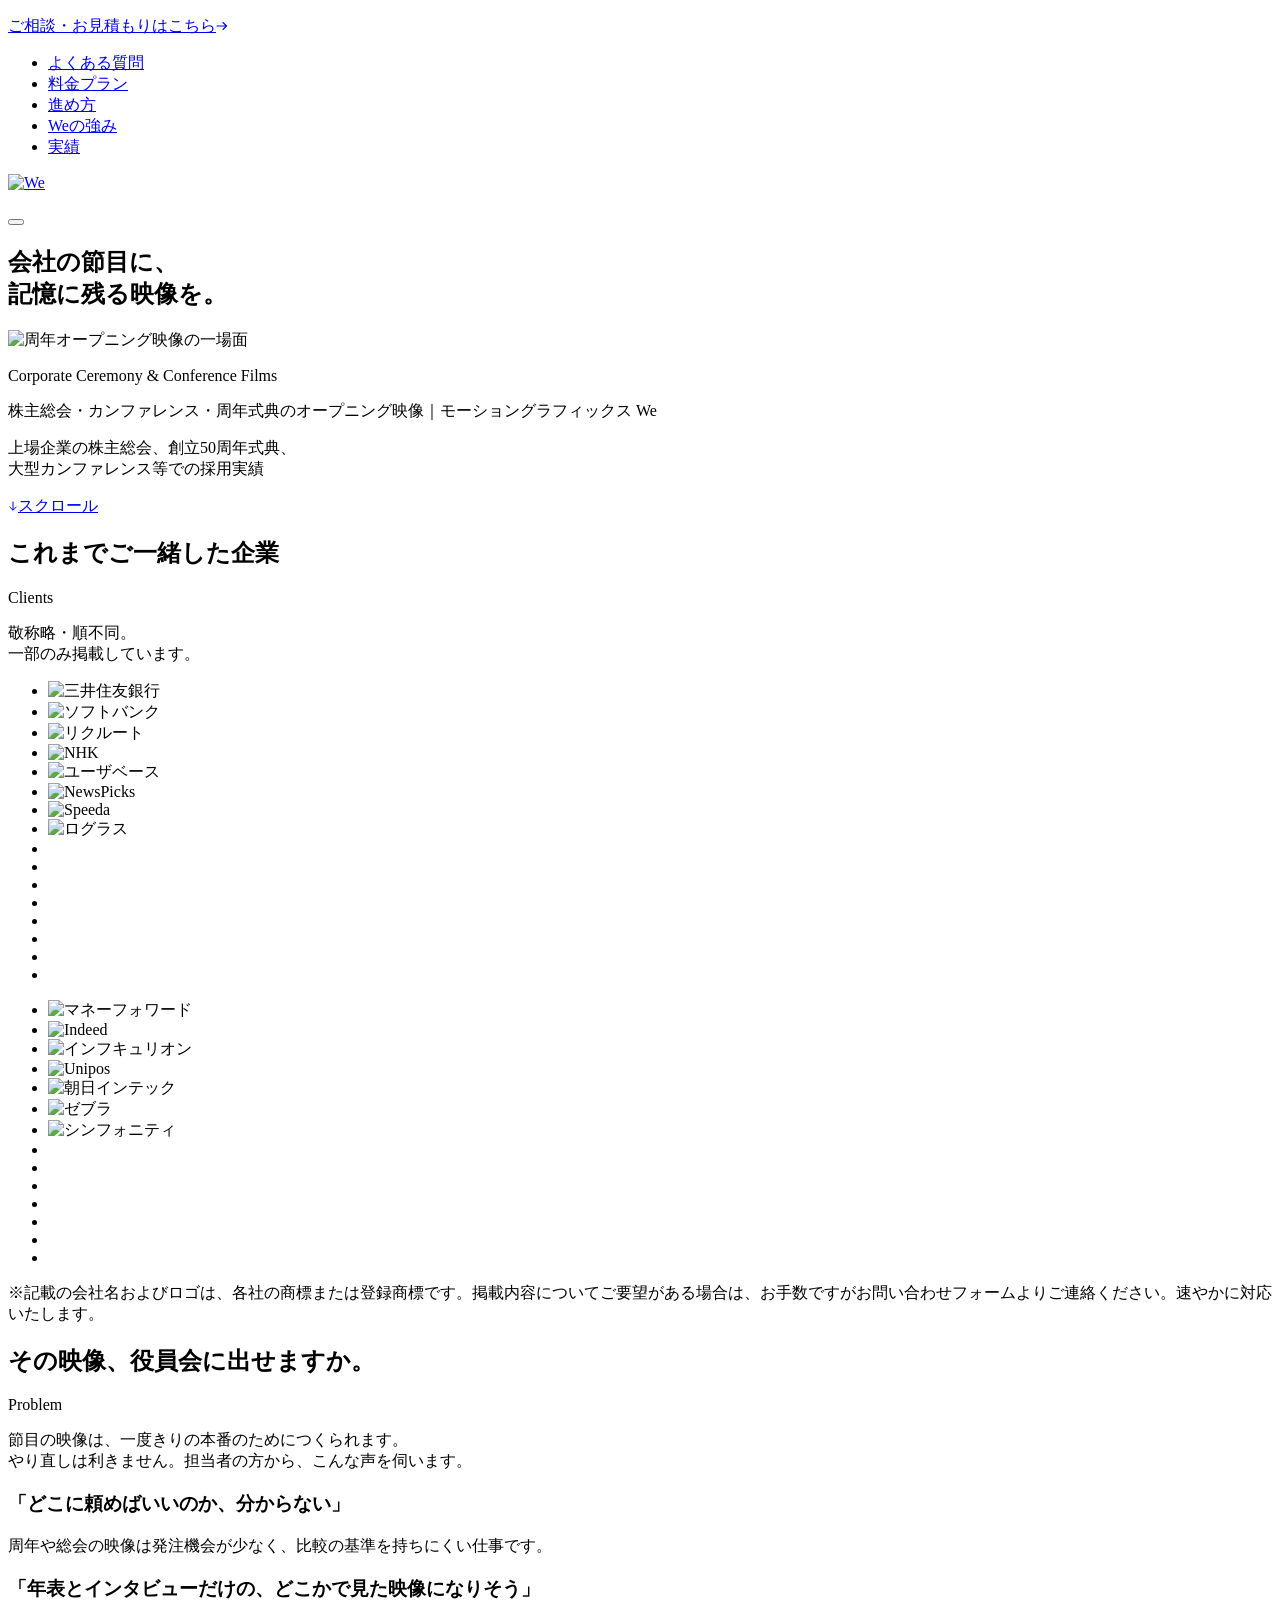
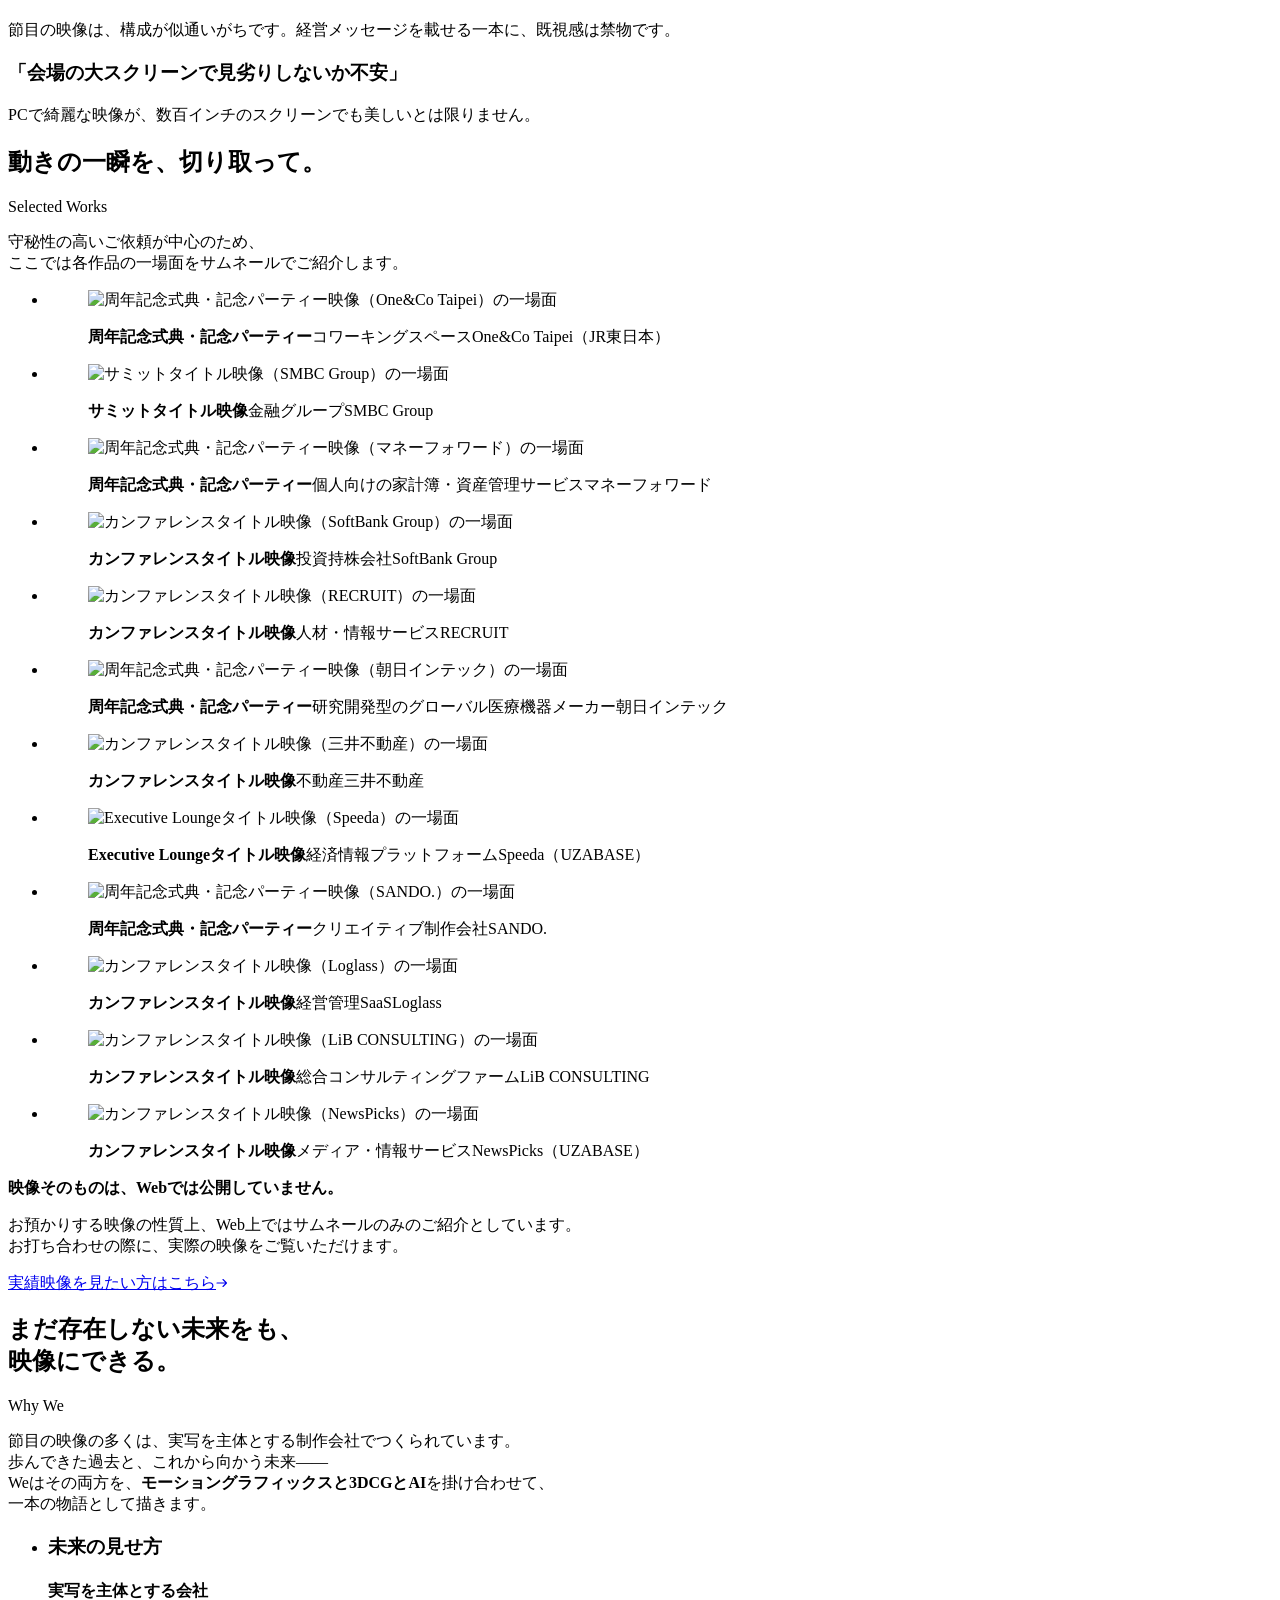
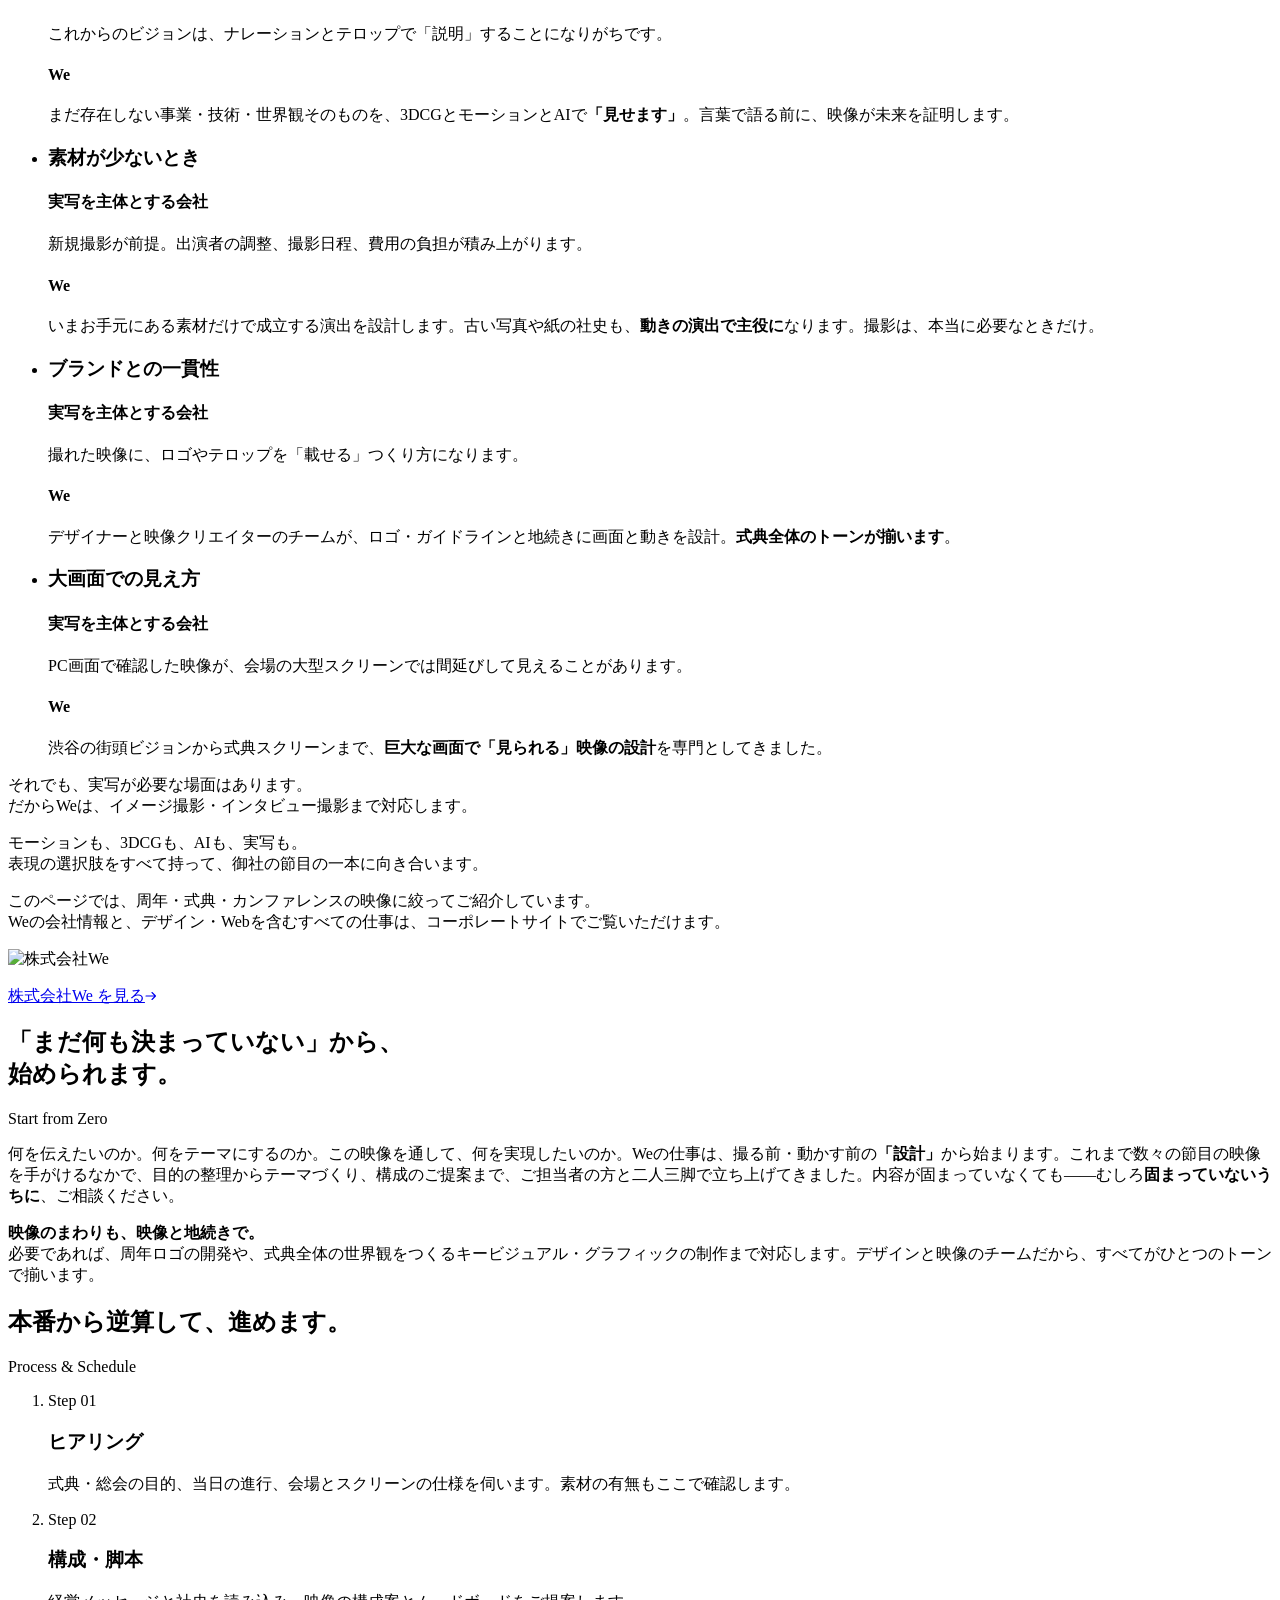
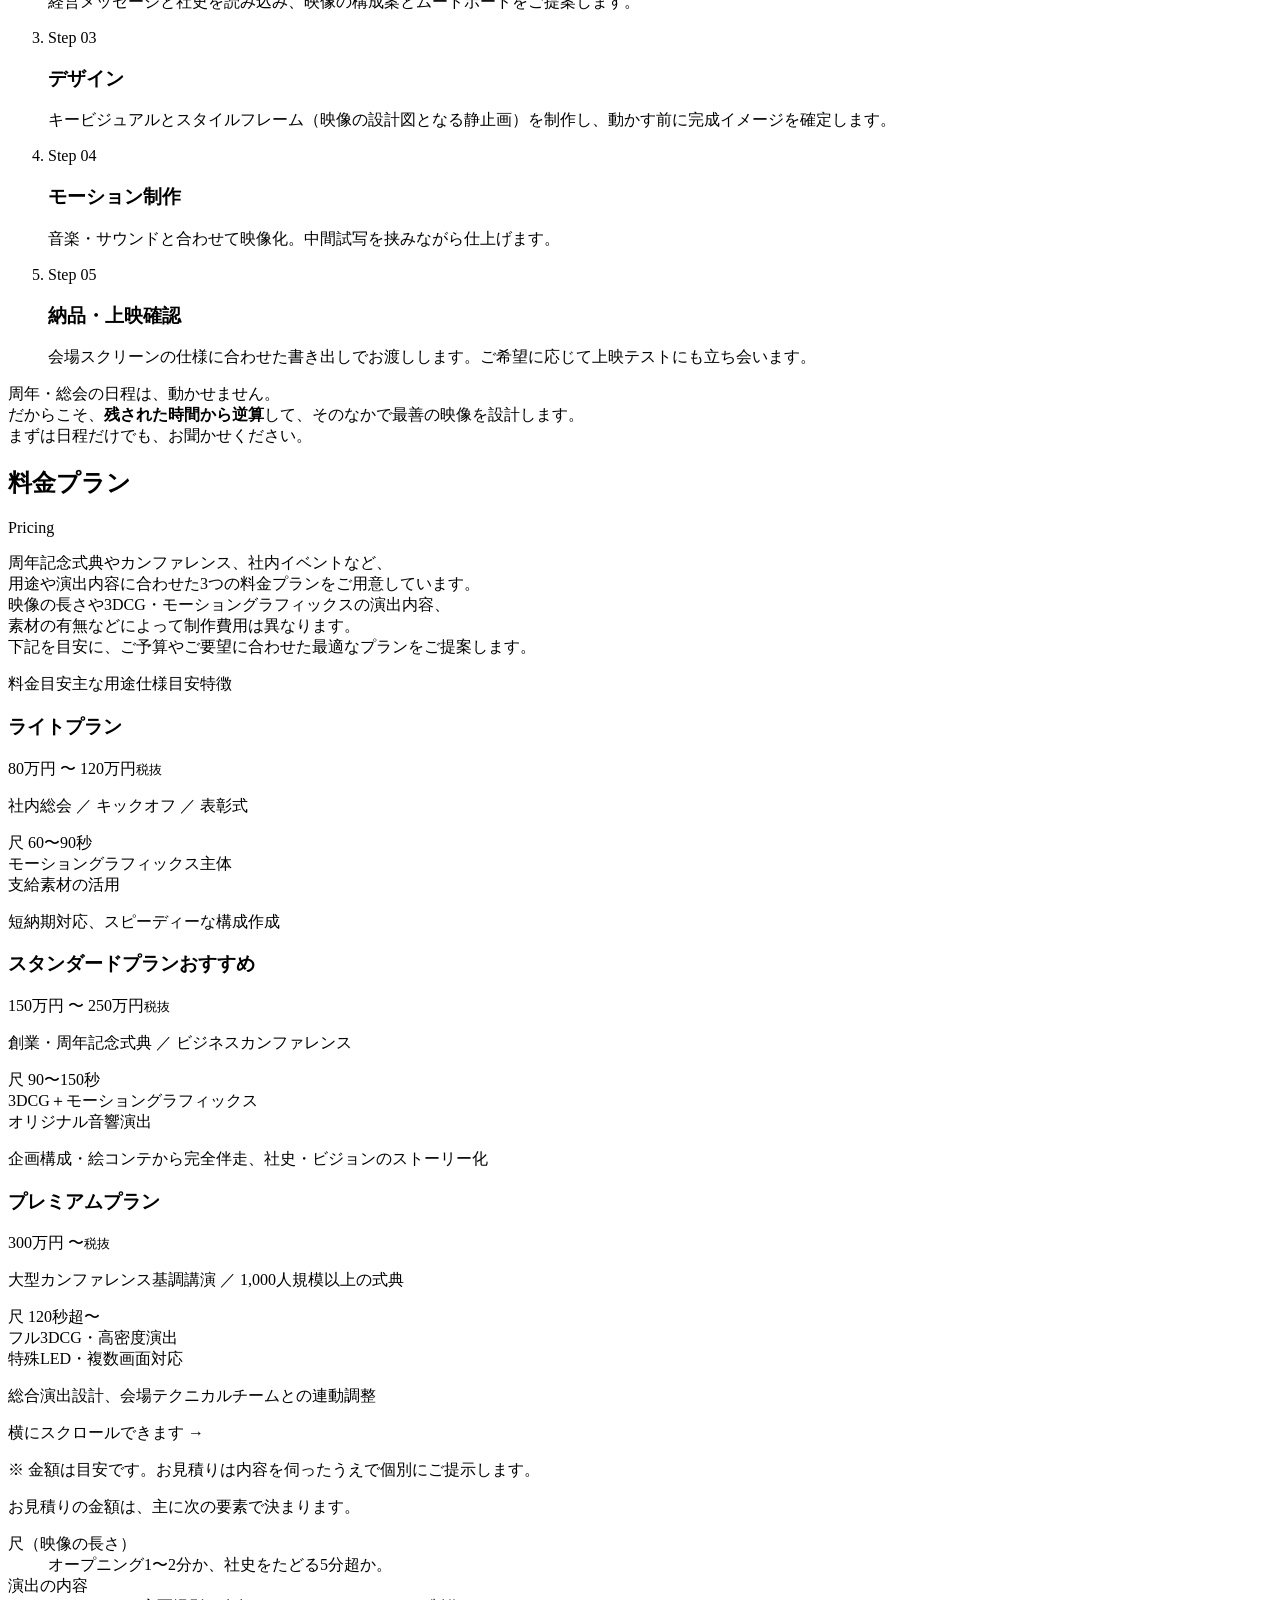
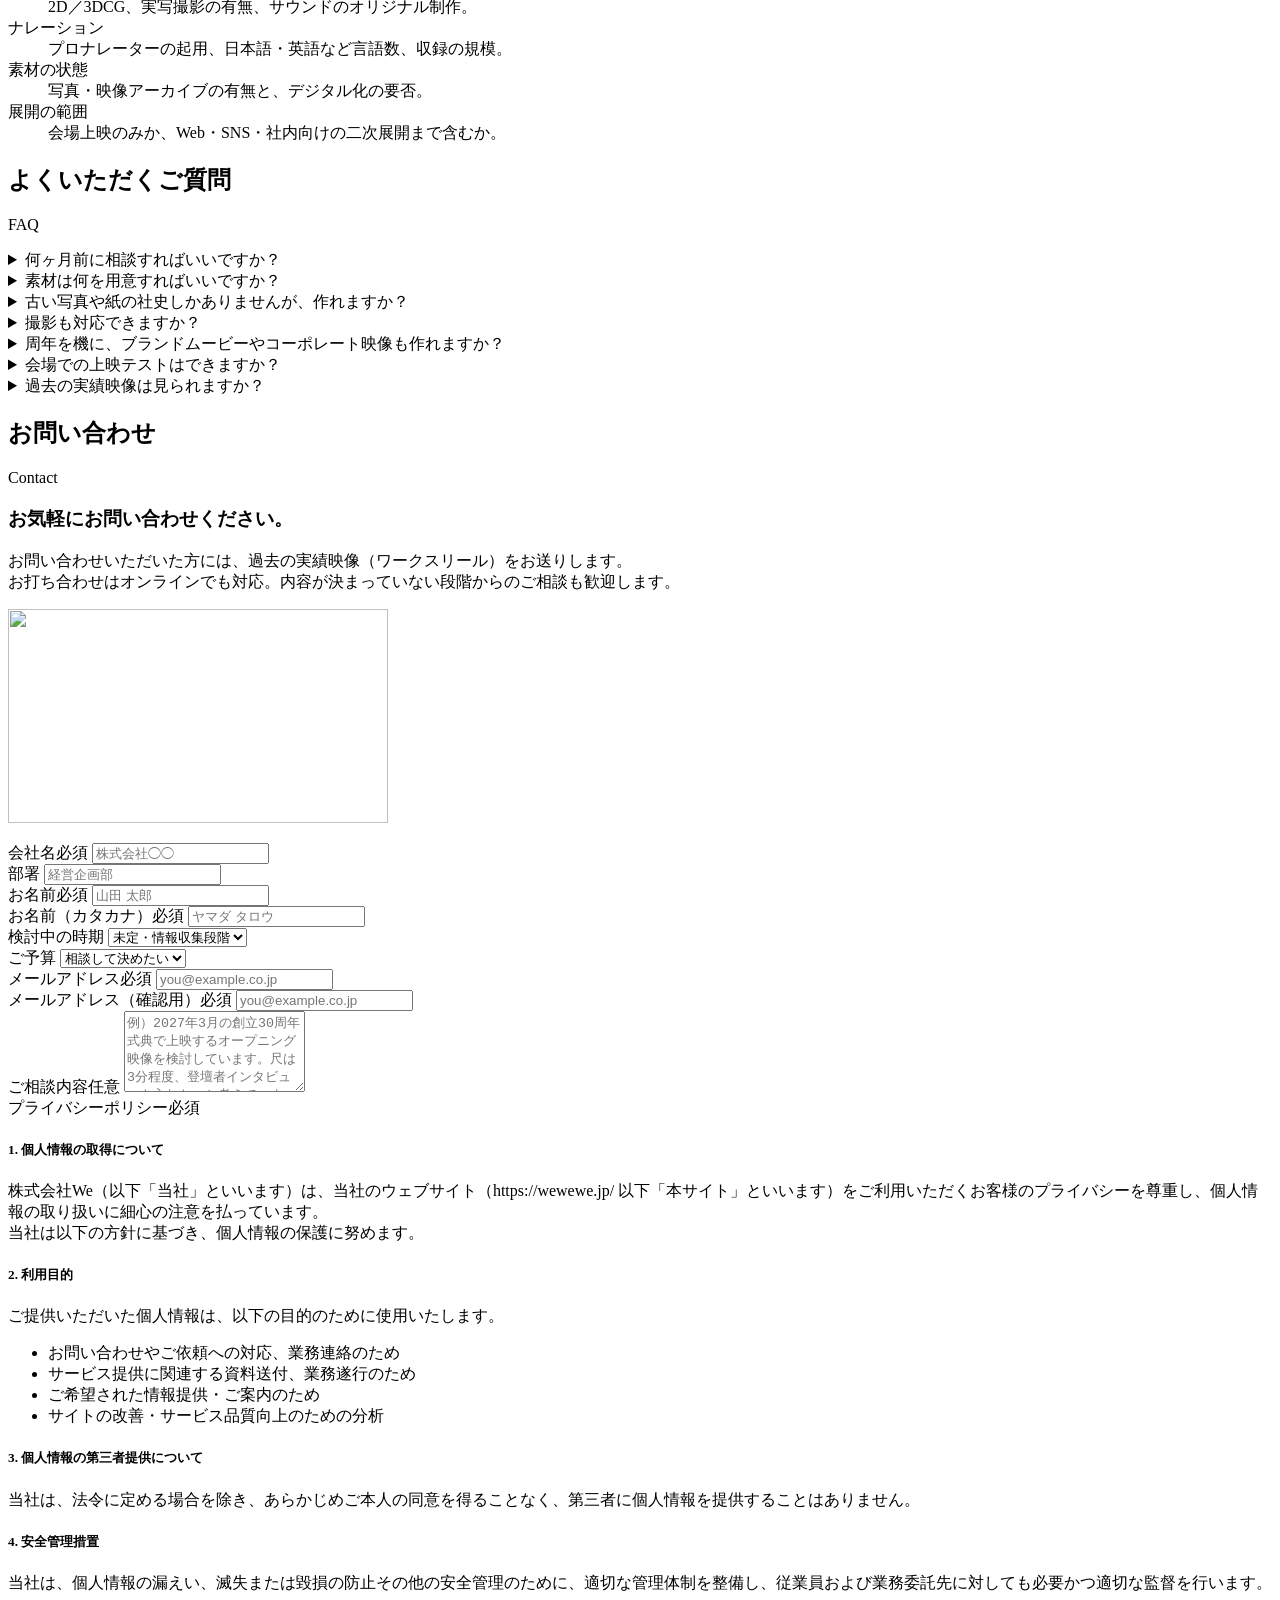
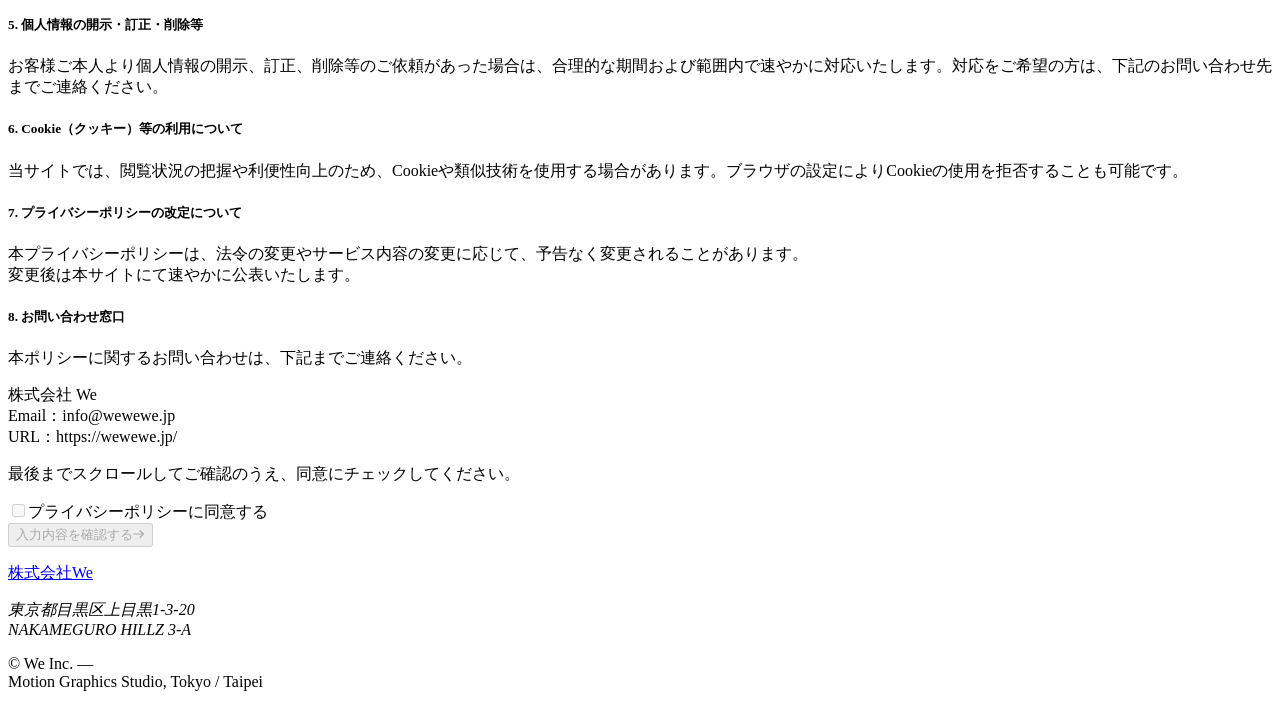
==== src/index.html @ 63437647 "フッターに会社情報（株式会社We・住所）を追加・ver=20261102a" ====
<!doctype html>
<html lang="ja">
<head>
<meta charset="UTF-8">
<meta name="viewport" content="width=device-width,initial-scale=1">
<meta name="theme-color" content="#0b0b0b">
<title>会社の節目に、記憶に残る映像を。｜株式会社We（We Inc.）</title>
<meta name="description" content="株主総会・カンファレンス・周年式典のオープニング映像。モーショングラフィックスと3DCGとAIで、御社の節目の一本をつくります。上場企業の株主総会、創立50周年式典、大型カンファレンス等での採用実績。">
<meta property="og:title" content="会社の節目に、記憶に残る映像を。｜株式会社We">
<meta property="og:description" content="株主総会・カンファレンス・周年式典のオープニング映像｜モーショングラフィックス We">
<meta property="og:image" content="https://movie.wewewe.jp/wp-content/themes/we-lp/img/ogp_we.png">
<meta property="og:image:width" content="1200">
<meta property="og:image:height" content="630">
<link rel="icon" href="img/favicon_we.svg" type="image/svg+xml">
<link rel="icon" href="img/favicon_we.png" type="image/png">
<link rel="apple-touch-icon" href="img/webclip_we.png" sizes="180x180">
<link rel="preconnect" href="https://fonts.googleapis.com">
<link rel="preconnect" href="https://fonts.gstatic.com" crossorigin>
<link href="https://fonts.googleapis.com/css2?family=Noto+Sans+JP:wght@100..900&display=swap" rel="stylesheet">
<link rel="stylesheet" href="css/style.css?ver=20261102a">
<link rel="stylesheet" href="css/hero-dark.css?ver=20260923d">
</head>
<body class="hero-dark">

<!-- 右端固定UI（wewewe.jp流：sticky右カラム） -->
<div class="fixed-wrapper">
  <div class="sticky-wrapper">
    <header class="fixed-right">
      <p class="contact-link"><a class="ic-link anime-def anime-z3px" href="#contact"><span class="text">ご相談・お見積もりはこちら</span><span class="ic-noborder"><svg width="12" height="10" viewBox="0 0 12 10" fill="none"><path d="M1 5h9M7 1.5 10.5 5 7 8.5" stroke="currentColor" stroke-width="1.1" stroke-linecap="round" stroke-linejoin="round"/></svg></span></a></p>
      <nav class="fixed-local-nav" aria-label="ページ内ナビゲーション">
        <ul class="lnav-list">
          <li><a class="labtn" href="#faq"><span>よくある質問</span></a></li>
          <li><a class="labtn" href="#pricing"><span>料金プラン</span></a></li>
          <li><a class="labtn" href="#flow"><span>進め方</span></a></li>
          <li><a class="labtn" href="#reason"><span>Weの強み</span></a></li>
          <li><a class="labtn" href="#works"><span>実績</span></a></li>
        </ul>
      </nav>
      <p class="logo-area"><a href="https://wewewe.jp" target="_blank" rel="noopener"><img class="logo-we" src="img/logo_we.svg" alt="We" width="49" height="29"></a></p>
    </header>
  </div>
  <!-- SP：ハンバーガーメニュー -->
  <button class="sp-menu-btn" type="button" aria-label="メニューを開く" aria-expanded="false" aria-controls="spMenu"><span></span><span></span></button>
  <nav class="sp-menu" id="spMenu" aria-label="メニュー" hidden>
    <ul class="sp-menu-list">
      <li><a href="#works">実績</a></li>
      <li><a href="#reason">Weの強み</a></li>
      <li><a href="#flow">進め方</a></li>
      <li><a href="#pricing">料金プラン</a></li>
      <li><a href="#faq">よくある質問</a></li>
    </ul>
    <p class="sp-menu-contact"><a class="ic-link anime-z3px" href="#contact"><span class="text">ご相談・お見積もりはこちら</span><span class="ic-noborder"><svg width="12" height="10" viewBox="0 0 12 10" fill="none"><path d="M1 5h9M7 1.5 10.5 5 7 8.5" stroke="currentColor" stroke-width="1.1" stroke-linecap="round" stroke-linejoin="round"/></svg></span></a></p>
    <p class="sp-menu-logo"><a href="https://wewewe.jp" target="_blank" rel="noopener" aria-label="株式会社We 公式サイト"><img src="img/logo_we.svg" alt="We" width="49" height="29"></a></p>
  </nav>
</div>

<main class="m-minus-100vh">

  <!-- 1. ヒーロー -->
  <section class="hero-sec" id="top">
    <div class="hero-area grid-10">
      <h1 class="text"><span>会社の節目に、</span><br><span>記憶に残る映像を。</span></h1>
      <p class="hero-image"><img src="img/works/one-and-co.webp" alt="周年オープニング映像の一場面" loading="eager"></p>
      <p class="key-phrase ff-obvia uppercase">Corporate Ceremony &amp; Conference Films</p>
      <p class="message">株主総会・カンファレンス・周年式典のオープニング映像｜モーショングラフィックス We</p>
      <p class="cred">上場企業の株主総会、創立50周年式典、<br class="sp-br">大型カンファレンス等での採用実績</p>
    </div>
    <div class="scroll-wrapper">
      <a class="scroll anime-rotate vertical-writing" href="#clients"><span class="ic"><svg width="10" height="10" viewBox="0 0 10 10" fill="none"><path d="M5 1v8M1.8 6 5 9.2 8.2 6" stroke="currentColor" stroke-width="1" stroke-linecap="round" stroke-linejoin="round"/></svg></span>スクロール</a>
    </div>
  </section>

  <!-- 波線区切り -->

  <!-- 2. 取引先 -->
  <section class="clients-sec js-rail-section" id="clients">
    <h2 class="section-title vertical-writing">これまでご一緒した企業</h2>
    <div class="grid-10">
      <p class="sec-en ff-obvia uppercase">Clients</p>
      <p class="clients-lead">敬称略・順不同。<br class="sp-br">一部のみ掲載しています。</p>
      <div class="clients-marquee">
        <div class="marquee-row">
          <ul class="marquee-track">
            <li><img src="img/logos/smbc.webp" alt="三井住友銀行" loading="lazy"></li>
            <li><img src="img/logos/softbank.webp" alt="ソフトバンク" loading="lazy"></li>
            <li><img src="img/logos/recruit.webp" alt="リクルート" loading="lazy"></li>
            <li><img src="img/logos/nhk.webp" alt="NHK" loading="lazy"></li>
            <li><img src="img/logos/uzabase.webp" alt="ユーザベース" loading="lazy"></li>
            <li><img src="img/logos/newspicks.webp" alt="NewsPicks" loading="lazy"></li>
            <li><img src="img/logos/speeda.webp" alt="Speeda" loading="lazy"></li>
            <li><img src="img/logos/loglass.webp" alt="ログラス" loading="lazy"></li>
            <li aria-hidden="true"><img src="img/logos/smbc.webp" alt="" loading="lazy"></li>
            <li aria-hidden="true"><img src="img/logos/softbank.webp" alt="" loading="lazy"></li>
            <li aria-hidden="true"><img src="img/logos/recruit.webp" alt="" loading="lazy"></li>
            <li aria-hidden="true"><img src="img/logos/nhk.webp" alt="" loading="lazy"></li>
            <li aria-hidden="true"><img src="img/logos/uzabase.webp" alt="" loading="lazy"></li>
            <li aria-hidden="true"><img src="img/logos/newspicks.webp" alt="" loading="lazy"></li>
            <li aria-hidden="true"><img src="img/logos/speeda.webp" alt="" loading="lazy"></li>
            <li aria-hidden="true"><img src="img/logos/loglass.webp" alt="" loading="lazy"></li>
          </ul>
        </div>
        <div class="marquee-row">
          <ul class="marquee-track is-reverse">
            <li><img src="img/logos/moneyforward.webp" alt="マネーフォワード" loading="lazy"></li>
            <li><img src="img/logos/indeed.webp" alt="Indeed" loading="lazy"></li>
            <li><img src="img/logos/infcurion.webp" alt="インフキュリオン" loading="lazy"></li>
            <li><img src="img/logos/unipos.webp" alt="Unipos" loading="lazy"></li>
            <li><img src="img/logos/asahi-intecc.webp" alt="朝日インテック" loading="lazy"></li>
            <li><img src="img/logos/zebra.webp" alt="ゼブラ" loading="lazy"></li>
            <li><img src="img/logos/symphonity.webp" alt="シンフォニティ" loading="lazy"></li>
            <li aria-hidden="true"><img src="img/logos/moneyforward.webp" alt="" loading="lazy"></li>
            <li aria-hidden="true"><img src="img/logos/indeed.webp" alt="" loading="lazy"></li>
            <li aria-hidden="true"><img src="img/logos/infcurion.webp" alt="" loading="lazy"></li>
            <li aria-hidden="true"><img src="img/logos/unipos.webp" alt="" loading="lazy"></li>
            <li aria-hidden="true"><img src="img/logos/asahi-intecc.webp" alt="" loading="lazy"></li>
            <li aria-hidden="true"><img src="img/logos/zebra.webp" alt="" loading="lazy"></li>
            <li aria-hidden="true"><img src="img/logos/symphonity.webp" alt="" loading="lazy"></li>
          </ul>
        </div>
      </div>
      <p class="clients-note">※記載の会社名およびロゴは、各社の商標または登録商標です。掲載内容についてご要望がある場合は、お手数ですがお問い合わせフォームよりご連絡ください。速やかに対応いたします。</p>
    </div>
  </section>

  <!-- 3. 課題共感 -->
  <section class="problem-sec js-rail-section" id="problem">
    <h2 class="section-title vertical-writing">その映像、役員会に出せますか<span class="bar">。</span></h2>
    <div class="grid-10">
      <p class="sec-en ff-obvia uppercase">Problem</p>
      <p class="problem-lead">節目の映像は、一度きりの本番のためにつくられます。<br class="pc-br">やり直しは利きません。担当者の方から、こんな声を伺います。</p>
      <div class="problem-list">
        <div class="item js-active"><div>
          <h3><b class="b1">「どこに頼めばいいのか、分からない」</b></h3>
          <p>周年や総会の映像は発注機会が少なく、比較の基準を持ちにくい仕事です。</p>
        </div></div>
        <div class="item js-active"><div>
          <h3><b class="b2">「年表とインタビューだけの、どこかで見た映像になりそう」</b></h3>
          <p>節目の映像は、構成が似通いがちです。経営メッセージを載せる一本に、既視感は禁物です。</p>
        </div></div>
        <div class="item js-active"><div>
          <h3><b class="b3">「会場の大スクリーンで見劣りしないか不安」</b></h3>
          <p>PCで綺麗な映像が、数百インチのスクリーンでも美しいとは限りません。</p>
        </div></div>
      </div>
    </div>
  </section>

  <!-- 4. 実績 -->
  <section class="works-sec js-rail-section" id="works">
    <h2 class="section-title vertical-writing">動きの一瞬を、切り取って<span class="bar">。</span></h2>
    <div class="grid-10">
      <p class="sec-en ff-obvia uppercase">Selected Works</p>
      <p class="works-lead">守秘性の高いご依頼が中心のため、<br class="pc-br">ここでは各作品の一場面をサムネールでご紹介します。</p>
      <div class="works-carousel js-active"><ul class="works-track">
        <li><figure>
          <p class="visual"><img src="img/works/one-and-co-2nd.webp" alt="周年記念式典・記念パーティー映像（One&Co Taipei）の一場面" loading="lazy"></p>
          <figcaption><b>周年記念式典・記念パーティー</b><span class="works-type"><span class="heading-type">コワーキングスペース</span>One&amp;Co Taipei（JR東日本）</span></figcaption>
        </figure></li>
        <li><figure>
          <p class="visual"><img src="img/works/smbc.webp" alt="サミットタイトル映像（SMBC Group）の一場面" loading="lazy"></p>
          <figcaption><b>サミットタイトル映像</b><span class="works-type"><span class="heading-type">金融グループ</span>SMBC Group</span></figcaption>
        </figure></li>
        <li><figure>
          <p class="visual"><img src="img/works/moneyforward.webp" alt="周年記念式典・記念パーティー映像（マネーフォワード）の一場面" loading="lazy"></p>
          <figcaption><b>周年記念式典・記念パーティー</b><span class="works-type"><span class="heading-type">個人向けの家計簿・資産管理サービス</span>マネーフォワード</span></figcaption>
        </figure></li>
        <li><figure>
          <p class="visual"><img src="img/works/softbank.webp" alt="カンファレンスタイトル映像（SoftBank Group）の一場面" loading="lazy"></p>
          <figcaption><b>カンファレンスタイトル映像</b><span class="works-type"><span class="heading-type">投資持株会社</span>SoftBank Group</span></figcaption>
        </figure></li>
        <li><figure>
          <p class="visual"><img src="img/works/recruit.webp" alt="カンファレンスタイトル映像（RECRUIT）の一場面" loading="lazy"></p>
          <figcaption><b>カンファレンスタイトル映像</b><span class="works-type"><span class="heading-type">人材・情報サービス</span>RECRUIT</span></figcaption>
        </figure></li>
        <li><figure>
          <p class="visual"><img src="img/works/asahi-intecc.webp" alt="周年記念式典・記念パーティー映像（朝日インテック）の一場面" loading="lazy"></p>
          <figcaption><b>周年記念式典・記念パーティー</b><span class="works-type"><span class="heading-type">研究開発型のグローバル医療機器メーカー</span>朝日インテック</span></figcaption>
        </figure></li>
        <li><figure>
          <p class="visual"><img src="img/works/mitsui-fudosan.webp" alt="カンファレンスタイトル映像（三井不動産）の一場面" loading="lazy"></p>
          <figcaption><b>カンファレンスタイトル映像</b><span class="works-type"><span class="heading-type">不動産</span>三井不動産</span></figcaption>
        </figure></li>
        <li><figure>
          <p class="visual"><img src="img/works/speeda.webp" alt="Executive Loungeタイトル映像（Speeda）の一場面" loading="lazy"></p>
          <figcaption><b>Executive Loungeタイトル映像</b><span class="works-type"><span class="heading-type">経済情報プラットフォーム</span>Speeda（UZABASE）</span></figcaption>
        </figure></li>
        <li><figure>
          <p class="visual"><img src="img/works/sando.webp" alt="周年記念式典・記念パーティー映像（SANDO.）の一場面" loading="lazy"></p>
          <figcaption><b>周年記念式典・記念パーティー</b><span class="works-type"><span class="heading-type">クリエイティブ制作会社</span>SANDO.</span></figcaption>
        </figure></li>
        <li><figure>
          <p class="visual"><img src="img/works/loglass.webp" alt="カンファレンスタイトル映像（Loglass）の一場面" loading="lazy"></p>
          <figcaption><b>カンファレンスタイトル映像</b><span class="works-type"><span class="heading-type">経営管理SaaS</span>Loglass</span></figcaption>
        </figure></li>
        <li><figure>
          <p class="visual"><img src="img/works/lib-consulting.webp" alt="カンファレンスタイトル映像（LiB CONSULTING）の一場面" loading="lazy"></p>
          <figcaption><b>カンファレンスタイトル映像</b><span class="works-type"><span class="heading-type">総合コンサルティングファーム</span>LiB CONSULTING</span></figcaption>
        </figure></li>
        <li><figure>
          <p class="visual"><img src="img/works/newspicks.webp" alt="カンファレンスタイトル映像（NewsPicks）の一場面" loading="lazy"></p>
          <figcaption><b>カンファレンスタイトル映像</b><span class="works-type"><span class="heading-type">メディア・情報サービス</span>NewsPicks（UZABASE）</span></figcaption>
        </figure></li>
      </ul></div>
      <div class="nda js-active">
        <p><b class="b4">映像そのものは、Webでは公開していません。</b></p>
        <p>お預かりする映像の性質上、Web上ではサムネールのみのご紹介としています。<br>お打ち合わせの際に、実際の映像をご覧いただけます。</p>
        <p class="more"><a class="ic-link anime-def anime-z3px" href="#contact"><span class="text">実績映像を見たい方はこちら</span><span class="ic-noborder"><svg width="12" height="10" viewBox="0 0 12 10" fill="none"><path d="M1 5h9M7 1.5 10.5 5 7 8.5" stroke="currentColor" stroke-width="1.1" stroke-linecap="round" stroke-linejoin="round"/></svg></span></a></p>
      </div>
    </div>
  </section>


  <!-- 波線区切り -->

  <!-- 5. WHY WE -->
  <section class="reason-sec js-rail-section" id="reason">
    <h2 class="section-title vertical-writing">まだ存在しない未来をも、<br class="sp-br">映像にできる<span class="bar">。</span></h2>
    <div class="grid-10">
      <p class="sec-en ff-obvia uppercase">Why We</p>
      <p class="reason-lead">節目の映像の多くは、実写を主体とする制作会社でつくられています。<br class="pc-br">歩んできた過去と、これから向かう未来——<br>Weはその両方を、<b class="b1">モーショングラフィックスと3DCGとAI</b>を掛け合わせて、<br class="pc-br">一本の物語として描きます。</p>
      <ul class="reason-list">
        <li class="reason-item js-active">
          <h3>未来の見せ方</h3>
          <div class="compare">
            <div class="them"><h4>実写を主体とする会社</h4><p>これからのビジョンは、ナレーションとテロップで「説明」することになりがちです。</p></div>
            <div class="we"><h4><span class="we-dot"></span>We</h4><p>まだ存在しない事業・技術・世界観そのものを、3DCGとモーションとAIで<b class="b2">「見せます」</b>。言葉で語る前に、映像が未来を証明します。</p></div>
          </div>
        </li>
        <li class="reason-item js-active">
          <h3>素材が少ないとき</h3>
          <div class="compare">
            <div class="them"><h4>実写を主体とする会社</h4><p>新規撮影が前提。出演者の調整、撮影日程、費用の負担が積み上がります。</p></div>
            <div class="we"><h4><span class="we-dot"></span>We</h4><p>いまお手元にある素材だけで成立する演出を設計します。古い写真や紙の社史も、<b class="b3">動きの演出で主役に</b>なります。撮影は、本当に必要なときだけ。</p></div>
          </div>
        </li>
        <li class="reason-item js-active">
          <h3>ブランドとの一貫性</h3>
          <div class="compare">
            <div class="them"><h4>実写を主体とする会社</h4><p>撮れた映像に、ロゴやテロップを「載せる」つくり方になります。</p></div>
            <div class="we"><h4><span class="we-dot"></span>We</h4><p>デザイナーと映像クリエイターのチームが、ロゴ・ガイドラインと地続きに画面と動きを設計。<b class="b4">式典全体のトーンが揃います</b>。</p></div>
          </div>
        </li>
        <li class="reason-item js-active">
          <h3>大画面での見え方</h3>
          <div class="compare">
            <div class="them"><h4>実写を主体とする会社</h4><p>PC画面で確認した映像が、会場の大型スクリーンでは間延びして見えることがあります。</p></div>
            <div class="we"><h4><span class="we-dot"></span>We</h4><p>渋谷の街頭ビジョンから式典スクリーンまで、<b class="b1">巨大な画面で「見られる」映像の設計</b>を専門としてきました。</p></div>
          </div>
        </li>
      </ul>
      <div class="reason-note js-active">
        <p>それでも、実写が必要な場面はあります。<br class="pc-br">だからWeは、イメージ撮影・インタビュー撮影まで対応します。</p>
        <p class="strong">モーションも、3DCGも、AIも、実写も。<br class="pc-br">表現の選択肢をすべて持って、御社の節目の一本に向き合います。</p>
      </div>
      <!-- メインサイトへの導線（MTG 2026-10-15：Weの強みの下に「普通のボタン＋一言」） -->
      <div class="corp-link js-active">
        <p class="corp-link-text">このページでは、周年・式典・カンファレンスの映像に絞ってご紹介しています。<br class="pc-br">Weの会社情報と、デザイン・Webを含むすべての仕事は、コーポレートサイトでご覧いただけます。</p>
        <p class="corp-link-logo"><img src="img/logo_we.svg" alt="株式会社We" width="49" height="29" loading="lazy"></p>
        <a class="ic-link anime-z3px corp-link-btn" href="https://wewewe.jp/" target="_blank" rel="noopener"><span class="text">株式会社We を見る</span><span class="ic-noborder"><svg width="12" height="10" viewBox="0 0 12 10" fill="none"><path d="M1 5h9M7 1.5 10.5 5 7 8.5" stroke="currentColor" stroke-width="1.1" stroke-linecap="round" stroke-linejoin="round"/></svg></span></a>
      </div>
    </div>
  </section>

  <!-- 6. START FROM ZERO -->
  <section class="zero-sec js-rail-section" id="zero">
    <h2 class="section-title vertical-writing">「まだ何も決まっていない」から、<br class="sp-br">始められます<span class="bar">。</span></h2>
    <div class="grid-10">
      <p class="sec-en ff-obvia uppercase">Start from Zero</p>
      <div class="zero-content js-active">
        <p>何を伝えたいのか。何をテーマにするのか。この映像を通して、何を実現したいのか。Weの仕事は、撮る前・動かす前の<b class="b2">「設計」</b>から始まります。これまで数々の節目の映像を手がけるなかで、目的の整理からテーマづくり、構成のご提案まで、ご担当者の方と二人三脚で立ち上げてきました。内容が固まっていなくても——むしろ<b class="b3">固まっていないうちに</b>、ご相談ください。</p>
        <p><b class="b4">映像のまわりも、映像と地続きで。</b><br>必要であれば、<span class="wavy">周年ロゴの開発や、式典全体の世界観をつくるキービジュアル・グラフィックの制作</span>まで対応します。デザインと映像のチームだから、すべてがひとつのトーンで揃います。</p>
      </div>
    </div>
  </section>

  <!-- 7. PROCESS -->
  <section class="flow-sec js-rail-section" id="flow">
    <h2 class="section-title vertical-writing">本番から逆算して、進めます<span class="bar">。</span></h2>
    <div class="grid-10">
      <p class="sec-en ff-obvia uppercase">Process &amp; Schedule</p>
      <ol class="flow-list">
        <li class="js-active"><div>
          <p class="step ff-obvia uppercase">Step 01</p>
          <h3>ヒアリング</h3>
          <p>式典・総会の目的、当日の進行、会場とスクリーンの仕様を伺います。素材の有無もここで確認します。</p>
        </div></li>
        <li class="js-active"><div>
          <p class="step ff-obvia uppercase">Step 02</p>
          <h3>構成・脚本</h3>
          <p>経営メッセージと社史を読み込み、映像の構成案とムードボードをご提案します。</p>
        </div></li>
        <li class="js-active"><div>
          <p class="step ff-obvia uppercase">Step 03</p>
          <h3>デザイン</h3>
          <p>キービジュアルとスタイルフレーム（映像の設計図となる静止画）を制作し、動かす前に完成イメージを確定します。</p>
        </div></li>
        <li class="js-active"><div>
          <p class="step ff-obvia uppercase">Step 04</p>
          <h3>モーション制作</h3>
          <p>音楽・サウンドと合わせて映像化。中間試写を挟みながら仕上げます。</p>
        </div></li>
        <li class="js-active"><div>
          <p class="step ff-obvia uppercase">Step 05</p>
          <h3>納品・上映確認</h3>
          <p>会場スクリーンの仕様に合わせた書き出しでお渡しします。ご希望に応じて上映テストにも立ち会います。</p>
        </div></li>
      </ol>
      <div class="flow-note js-active">
        <p>周年・総会の日程は、動かせません。<br class="pc-br">だからこそ、<b class="b1">残された時間から逆算</b>して、そのなかで最善の映像を設計します。<br class="pc-br">まずは日程だけでも、お聞かせください。</p>
      </div>
    </div>
  </section>

  <!-- 8. PRICING（MTG 2026-10-15 合意②：3プランの料金目安を縦型比較表で掲載・原稿 2026-10-29） -->
  <section class="pricing-sec js-rail-section" id="pricing">
    <h2 class="section-title vertical-writing">料金プラン</h2>
    <div class="grid-10">
      <p class="sec-en ff-obvia uppercase">Pricing</p>
      <p class="pricing-lead">周年記念式典やカンファレンス、社内イベントなど、<br class="pc-br">用途や演出内容に合わせた3つの料金プランをご用意しています。<br class="pc-br">映像の長さや3DCG・モーショングラフィックスの演出内容、<br class="pc-br">素材の有無などによって制作費用は異なります。<br class="pc-br">下記を目安に、ご予算やご要望に合わせた最適なプランをご提案します。</p>

      <div class="plan-table-wrap">
      <div class="plan-table">
        <div class="plan-head" aria-hidden="true">
          <span></span><span>料金目安</span><span>主な用途</span><span>仕様目安</span><span>特徴</span>
        </div>
        <div class="plan-card">
          <h3 class="plan-name">ライトプラン</h3>
          <div class="plan-cell" data-label="料金目安"><p class="plan-price">80万円 〜 120万円<small>税抜</small></p></div>
          <div class="plan-cell" data-label="主な用途"><p>社内総会 ／ キックオフ ／ 表彰式</p></div>
          <div class="plan-cell" data-label="仕様目安"><p>尺 60〜90秒<br>モーショングラフィックス主体<br>支給素材の活用</p></div>
          <div class="plan-cell" data-label="特徴"><p>短納期対応、スピーディーな構成作成</p></div>
        </div>
        <div class="plan-card is-recommended">
          <h3 class="plan-name">スタンダードプラン<span class="badge">おすすめ</span></h3>
          <div class="plan-cell" data-label="料金目安"><p class="plan-price">150万円 〜 250万円<small>税抜</small></p></div>
          <div class="plan-cell" data-label="主な用途"><p>創業・周年記念式典 ／ ビジネスカンファレンス</p></div>
          <div class="plan-cell" data-label="仕様目安"><p>尺 90〜150秒<br>3DCG＋モーショングラフィックス<br>オリジナル音響演出</p></div>
          <div class="plan-cell" data-label="特徴"><p>企画構成・絵コンテから完全伴走、社史・ビジョンのストーリー化</p></div>
        </div>
        <div class="plan-card">
          <h3 class="plan-name">プレミアムプラン</h3>
          <div class="plan-cell" data-label="料金目安"><p class="plan-price">300万円 〜<small>税抜</small></p></div>
          <div class="plan-cell" data-label="主な用途"><p>大型カンファレンス基調講演 ／ 1,000人規模以上の式典</p></div>
          <div class="plan-cell" data-label="仕様目安"><p>尺 120秒超〜<br>フル3DCG・高密度演出<br>特殊LED・複数画面対応</p></div>
          <div class="plan-cell" data-label="特徴"><p>総合演出設計、会場テクニカルチームとの連動調整</p></div>
        </div>
      </div>
      </div>
      <p class="plan-scroll-hint" aria-hidden="true">横にスクロールできます →</p>
      <p class="plan-note">※ 金額は目安です。お見積りは内容を伺ったうえで個別にご提示します。</p>

      <p class="pricing-sub">お見積りの金額は、主に次の要素で決まります。</p>
      <dl class="pricing-list">
        <div class="pricing-item"><dt>尺（映像の長さ）</dt><dd>オープニング1〜2分か、社史をたどる5分超か。</dd></div>
        <div class="pricing-item"><dt>演出の内容</dt><dd>2D／3DCG、実写撮影の有無、サウンドのオリジナル制作。</dd></div>
        <div class="pricing-item"><dt>ナレーション</dt><dd>プロナレーターの起用、日本語・英語など言語数、収録の規模。</dd></div>
        <div class="pricing-item"><dt>素材の状態</dt><dd>写真・映像アーカイブの有無と、デジタル化の要否。</dd></div>
        <div class="pricing-item"><dt>展開の範囲</dt><dd>会場上映のみか、Web・SNS・社内向けの二次展開まで含むか。</dd></div>
      </dl>
    </div>
  </section>

  <!-- 9. FAQ -->
  <section class="faq-sec js-rail-section" id="faq">
    <h2 class="section-title vertical-writing">よくいただくご質問</h2>
    <div class="grid-10">
      <p class="sec-en ff-obvia uppercase">FAQ</p>
      <div class="faq-list">
        <details><summary><span>何ヶ月前に相談すればいいですか？</span><span class="mark" aria-hidden="true"></span></summary><p>ご相談が早いほど、演出の選択肢は広がります。一方で、短い納期のご依頼にも、残された時間から逆算した最善の構成をご提案してきました。時期を問わず、まずは日程をお聞かせください。</p></details>
        <details><summary><span>素材は何を用意すればいいですか？</span><span class="mark" aria-hidden="true"></span></summary><p>ロゴデータ、社史・沿革資料、過去の写真や映像があれば理想的です。ただし必須ではありません。素材が少ない場合は、モーショングラフィックス主体の構成をご提案します。</p></details>
        <details><summary><span>古い写真や紙の社史しかありませんが、作れますか？</span><span class="mark" aria-hidden="true"></span></summary><p>作れます。紙資料のスキャン・レタッチから対応可能です。新たな撮影を行わなくても、いまある素材にモーショングラフィックスと3DCGの演出を掛け合わせることで、魅力的な映像に仕上げられます。</p></details>
        <details><summary><span>撮影も対応できますか？</span><span class="mark" aria-hidden="true"></span></summary><p>対応できます。映像の主軸はモーショングラフィックスと3DCGですが、構成上必要な場合はイメージ撮影やインタビュー撮影を組み合わせてお創りします。</p></details>
        <details><summary><span>周年を機に、ブランドムービーやコーポレート映像も作れますか？</span><span class="mark" aria-hidden="true"></span></summary><p>作れます。周年映像のために整理した物語や素材は、そのままブランドムービーの土台になります。式典後のWeb掲載、採用活動、営業用への展開まで、一貫してお手伝いできます。</p></details>
        <details><summary><span>会場での上映テストはできますか？</span><span class="mark" aria-hidden="true"></span></summary><p>可能です。会場のスクリーン仕様に合わせた書き出しと、ご希望に応じて当日または前日の上映確認への立ち会いを承ります。</p></details>
        <details><summary><span>過去の実績映像は見られますか？</span><span class="mark" aria-hidden="true"></span></summary><p>ご覧いただけます。お問い合わせいただいた方には実績映像（ワークスリール）をお送りするほか、お打ち合わせの際に個別の事例もご紹介します。守秘性の高い案件が中心のため、Web上では静止画のみのご紹介としています。</p></details>
      </div>
    </div>
  </section>

  <!-- 波線区切り -->

  <!-- 10. CONTACT -->
  <section class="contact-sec js-rail-section" id="contact">
    <h2 class="section-title vertical-writing">お問い合わせ</h2>
    <div class="container">
      <div class="grid-10">
        <div class="contact-inner">
          <p class="sec-en ff-obvia uppercase">Contact</p>
          <h3 class="contact-heading">お気軽にお問い合わせください。</h3>
          <p class="contact-lead">お問い合わせいただいた方には、過去の実績映像（ワークスリール）をお送りします。<br class="pc-br">お打ち合わせはオンラインでも対応。内容が決まっていない段階からのご相談も歓迎します。</p>
          <p class="contact-visual" aria-hidden="true"><img src="img/works/speeda.webp" alt="" loading="lazy" width="380" height="214"></p>
          <form id="contactForm" novalidate>
            <div class="wrap-input">
              <div class="form-group">
                <label for="company">会社名<span class="required">必須</span></label>
                <input type="text" id="company" name="company" placeholder="株式会社◯◯" required>
              </div>
              <div class="form-group">
                <label for="department">部署</label>
                <input type="text" id="department" name="department" placeholder="経営企画部" autocomplete="organization-title">
              </div>
              <div class="form-group">
                <label for="name">お名前<span class="required">必須</span></label>
                <input type="text" id="name" name="name" placeholder="山田 太郎" required autocomplete="name">
              </div>
              <div class="form-group">
                <label for="nameKana">お名前（カタカナ）<span class="required">必須</span></label>
                <input type="text" id="nameKana" name="nameKana" placeholder="ヤマダ タロウ" required pattern="[ァ-ヶー・\u3000 ]+" inputmode="text">
              </div>
              <div class="form-group">
                <label for="timing">検討中の時期</label>
                <select id="timing" name="timing">
                  <option>未定・情報収集段階</option>
                  <option>半年以内</option>
                  <option>1年以内</option>
                  <option>1年以上先</option>
                </select>
              </div>
              <div class="form-group">
                <label for="budget">ご予算</label>
                <select id="budget" name="budget">
                  <option>相談して決めたい</option>
                  <option>50万円〜</option>
                  <option>100万円〜</option>
                  <option>200万円〜</option>
                  <option>300万円〜</option>
                </select>
              </div>
              <div class="form-group">
                <label for="email">メールアドレス<span class="required">必須</span></label>
                <input type="email" id="email" name="email" placeholder="you@example.co.jp" required>
              </div>
              <div class="form-group">
                <label for="emailConfirm">メールアドレス（確認用）<span class="required">必須</span></label>
                <input type="email" id="emailConfirm" name="emailConfirm" placeholder="you@example.co.jp" required autocomplete="off">
              </div>
              <div class="form-group message-group">
                <label for="message">ご相談内容<span class="optional">任意</span></label>
                <textarea id="message" name="message" rows="5" placeholder="例）2027年3月の創立30周年式典で上映するオープニング映像を検討しています。尺は3分程度、登壇者インタビューも入れたいと考えています。"></textarea>
              </div>
              <div class="form-group privacy-group">
                <label id="privacyLabel">プライバシーポリシー<span class="required">必須</span></label>
                <!-- 文面は https://wewewe.jp/privacypolicy/ より（2026-08-25取得） -->
                <div class="privacy-box" id="privacyBox" tabindex="0" role="region" aria-labelledby="privacyLabel">
                  <h5>1. 個人情報の取得について</h5>
                  <p>株式会社We（以下「当社」といいます）は、当社のウェブサイト（https://wewewe.jp/ 以下「本サイト」といいます）をご利用いただくお客様のプライバシーを尊重し、個人情報の取り扱いに細心の注意を払っています。<br>当社は以下の方針に基づき、個人情報の保護に努めます。</p>
                  <h5>2. 利用目的</h5>
                  <p>ご提供いただいた個人情報は、以下の目的のために使用いたします。</p>
                  <ul>
                    <li>お問い合わせやご依頼への対応、業務連絡のため</li>
                    <li>サービス提供に関連する資料送付、業務遂行のため</li>
                    <li>ご希望された情報提供・ご案内のため</li>
                    <li>サイトの改善・サービス品質向上のための分析</li>
                  </ul>
                  <h5>3. 個人情報の第三者提供について</h5>
                  <p>当社は、法令に定める場合を除き、あらかじめご本人の同意を得ることなく、第三者に個人情報を提供することはありません。</p>
                  <h5>4. 安全管理措置</h5>
                  <p>当社は、個人情報の漏えい、滅失または毀損の防止その他の安全管理のために、適切な管理体制を整備し、従業員および業務委託先に対しても必要かつ適切な監督を行います。</p>
                  <h5>5. 個人情報の開示・訂正・削除等</h5>
                  <p>お客様ご本人より個人情報の開示、訂正、削除等のご依頼があった場合は、合理的な期間および範囲内で速やかに対応いたします。対応をご希望の方は、下記のお問い合わせ先までご連絡ください。</p>
                  <h5>6. Cookie（クッキー）等の利用について</h5>
                  <p>当サイトでは、閲覧状況の把握や利便性向上のため、Cookieや類似技術を使用する場合があります。ブラウザの設定によりCookieの使用を拒否することも可能です。</p>
                  <h5>7. プライバシーポリシーの改定について</h5>
                  <p>本プライバシーポリシーは、法令の変更やサービス内容の変更に応じて、予告なく変更されることがあります。<br>変更後は本サイトにて速やかに公表いたします。</p>
                  <h5>8. お問い合わせ窓口</h5>
                  <p>本ポリシーに関するお問い合わせは、下記までご連絡ください。</p>
                  <p>株式会社 We<br>Email：info@wewewe.jp<br>URL：https://wewewe.jp/</p>
                </div>
                <p class="privacy-hint" id="privacyHint">最後までスクロールしてご確認のうえ、同意にチェックしてください。</p>
                <label class="privacy-consent"><input type="checkbox" id="privacyAgree" disabled>プライバシーポリシーに同意する</label>
              </div>
            </div>
            <div class="form-actions">
              <button type="submit" class="ic-link anime-z3px" disabled><span class="text">入力内容を確認する</span><span class="ic-noborder"><svg width="12" height="10" viewBox="0 0 12 10" fill="none"><path d="M1 5h9M7 1.5 10.5 5 7 8.5" stroke="currentColor" stroke-width="1.1" stroke-linecap="round" stroke-linejoin="round"/></svg></span></button>
            </div>
          </form>
          <div class="contact-confirm" id="contactConfirm" hidden>
            <dl class="confirm-list">
              <div><dt>会社名</dt><dd data-confirm="company"></dd></div>
              <div><dt>部署</dt><dd data-confirm="department"></dd></div>
              <div><dt>お名前</dt><dd data-confirm="name"></dd></div>
              <div><dt>お名前（カタカナ）</dt><dd data-confirm="nameKana"></dd></div>
              <div><dt>検討中の時期</dt><dd data-confirm="timing"></dd></div>
              <div><dt>ご予算</dt><dd data-confirm="budget"></dd></div>
              <div><dt>メールアドレス</dt><dd data-confirm="email"></dd></div>
              <div><dt>ご相談内容</dt><dd data-confirm="message"></dd></div>
            </dl>
            <div class="confirm-actions">
              <button type="button" class="ic-link anime-z3px" id="confirmBack"><span class="ic-noborder ic-back"><svg width="12" height="10" viewBox="0 0 12 10" fill="none"><path d="M11 5H2M5 1.5 1.5 5 5 8.5" stroke="currentColor" stroke-width="1.1" stroke-linecap="round" stroke-linejoin="round"/></svg></span><span class="text">入力内容を修正する</span></button>
              <button type="button" class="ic-link anime-z3px" id="confirmSend"><span class="text">送信する</span><span class="ic-noborder"><svg width="12" height="10" viewBox="0 0 12 10" fill="none"><path d="M1 5h9M7 1.5 10.5 5 7 8.5" stroke="currentColor" stroke-width="1.1" stroke-linecap="round" stroke-linejoin="round"/></svg></span></button>
            </div>
          </div>
          <div class="contact-thanks" hidden>
            <!-- イベントサイト相談の2段階チェック（MTG 2026-09-16） -->
            <div class="thanks-followup" id="thanksFollowup">
              <p class="tf-heading">イベントサイトでもお困りではありませんか？</p>
              <p class="tf-text">式典・カンファレンスでは、特設サイトやキービジュアルまで手が回らない・リソースが足りない、というご相談も多くいただきます。Weはイベントサイト・キービジュアルの制作までワンストップで対応しています。</p>
              <button type="button" class="ic-link anime-z3px tf-btn" id="eventSiteInterest"><span class="text">イベントサイト・キービジュアルについても相談したい</span><span class="ic-noborder"><svg width="12" height="10" viewBox="0 0 12 10" fill="none"><path d="M1 5h9M7 1.5 10.5 5 7 8.5" stroke="currentColor" stroke-width="1.1" stroke-linecap="round" stroke-linejoin="round"/></svg></span></button>
              <p class="tf-done" id="eventSiteDone" hidden>承知しました。ご面談の際にあわせてご案内いたします。</p>
            </div>
          </div>
        </div>
      </div>
    </div>
  </section>

</main>

<footer>
  <div class="grid-10">
    <div class="f-info">
      <p class="f-company"><a href="https://wewewe.jp/" target="_blank" rel="noopener">株式会社We</a></p>
      <address class="f-address">東京都目黒区上目黒1-3-20<br>NAKAMEGURO HILLZ 3-A</address>
    </div>
    <p class="f-copy">© We Inc.<span class="f-sep"> — </span><br class="sp-br">Motion Graphics Studio, Tokyo / Taipei</p>
  </div>
</footer>

<script src="js/main.js?ver=20261102a"></script>
</body>
</html>
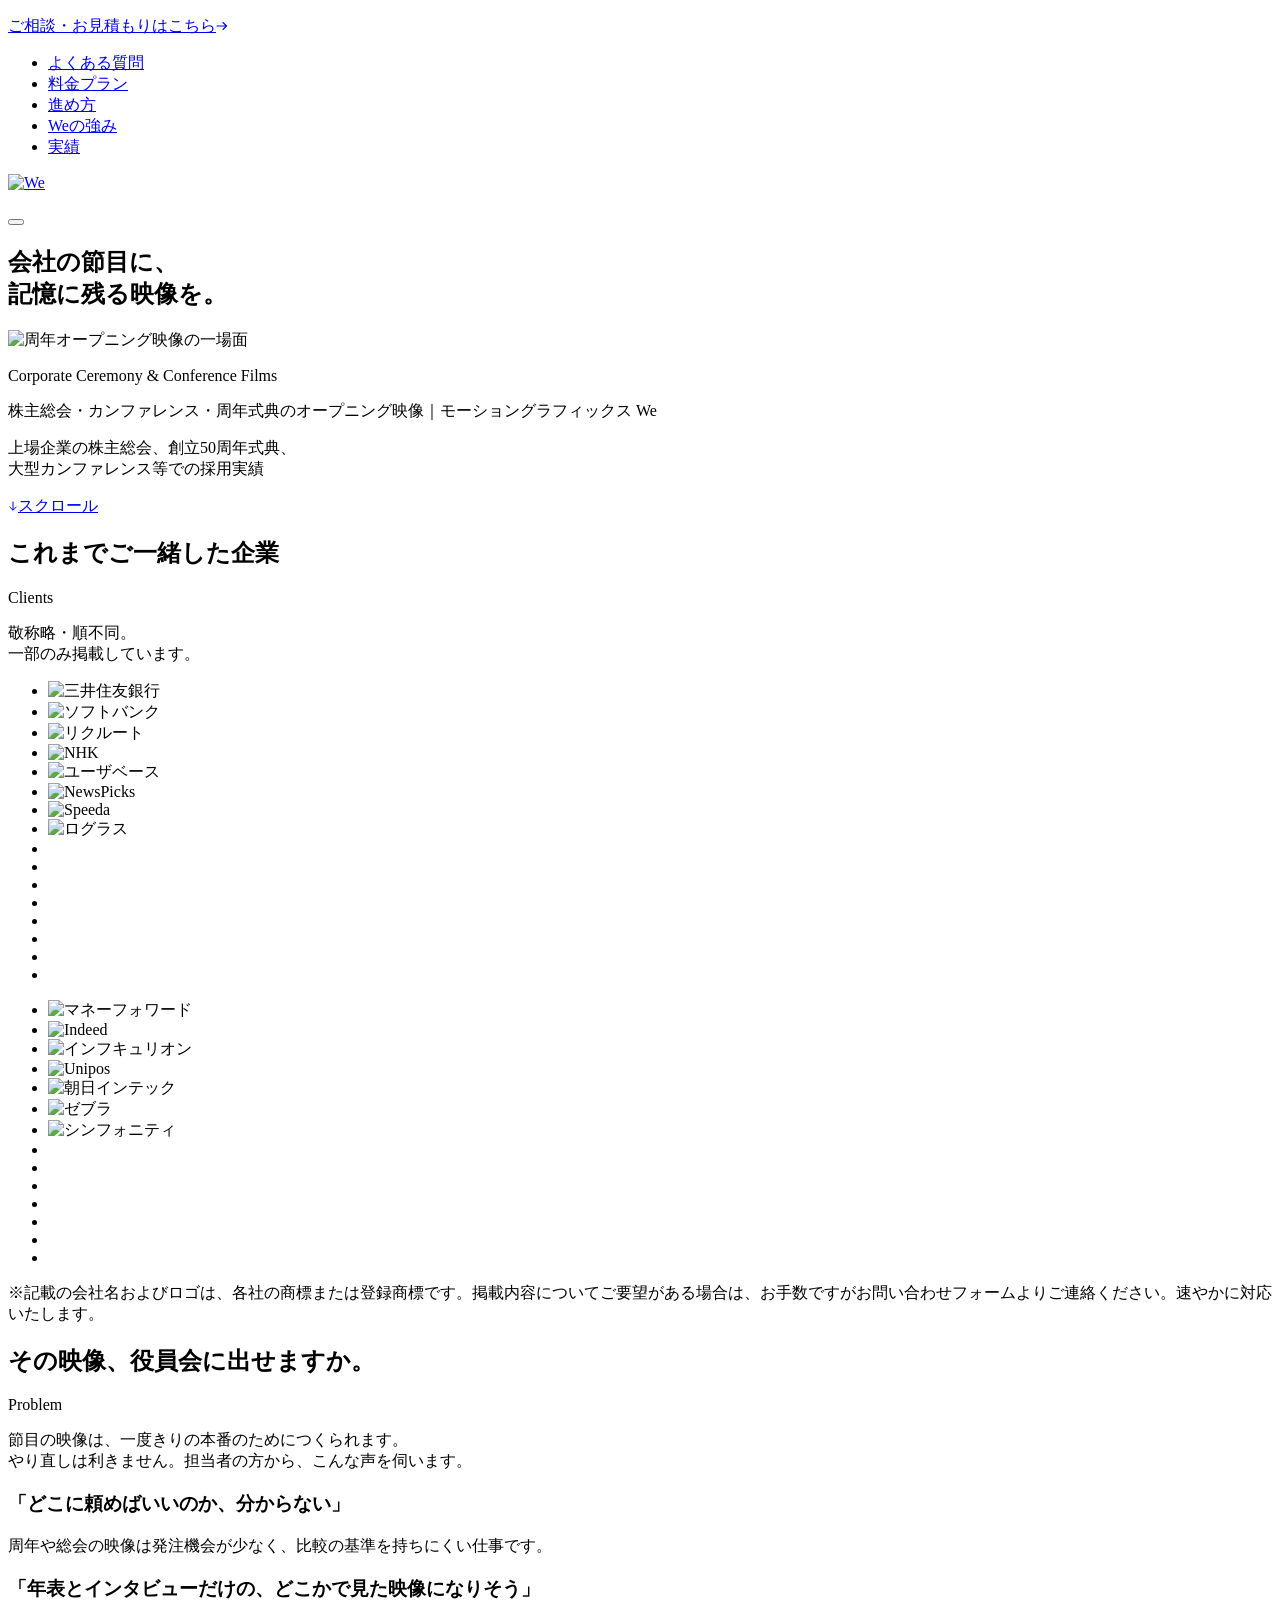
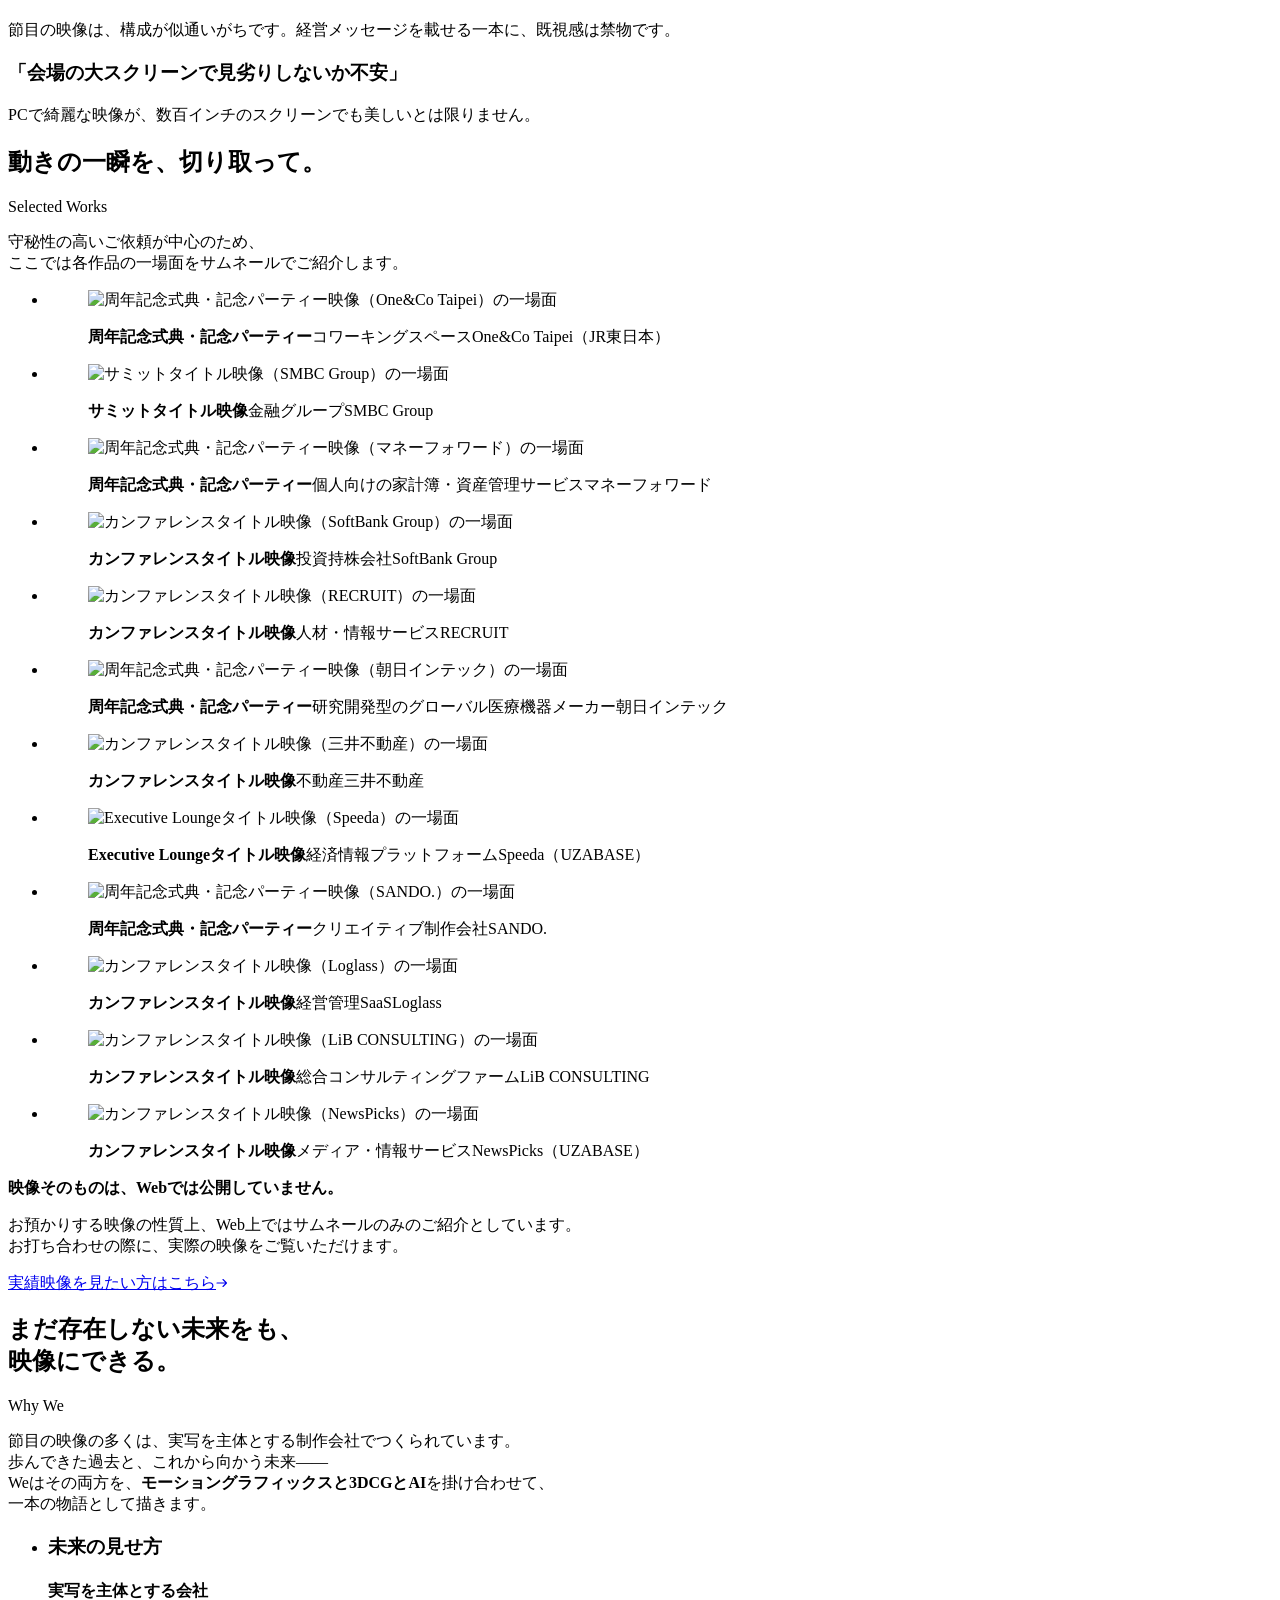
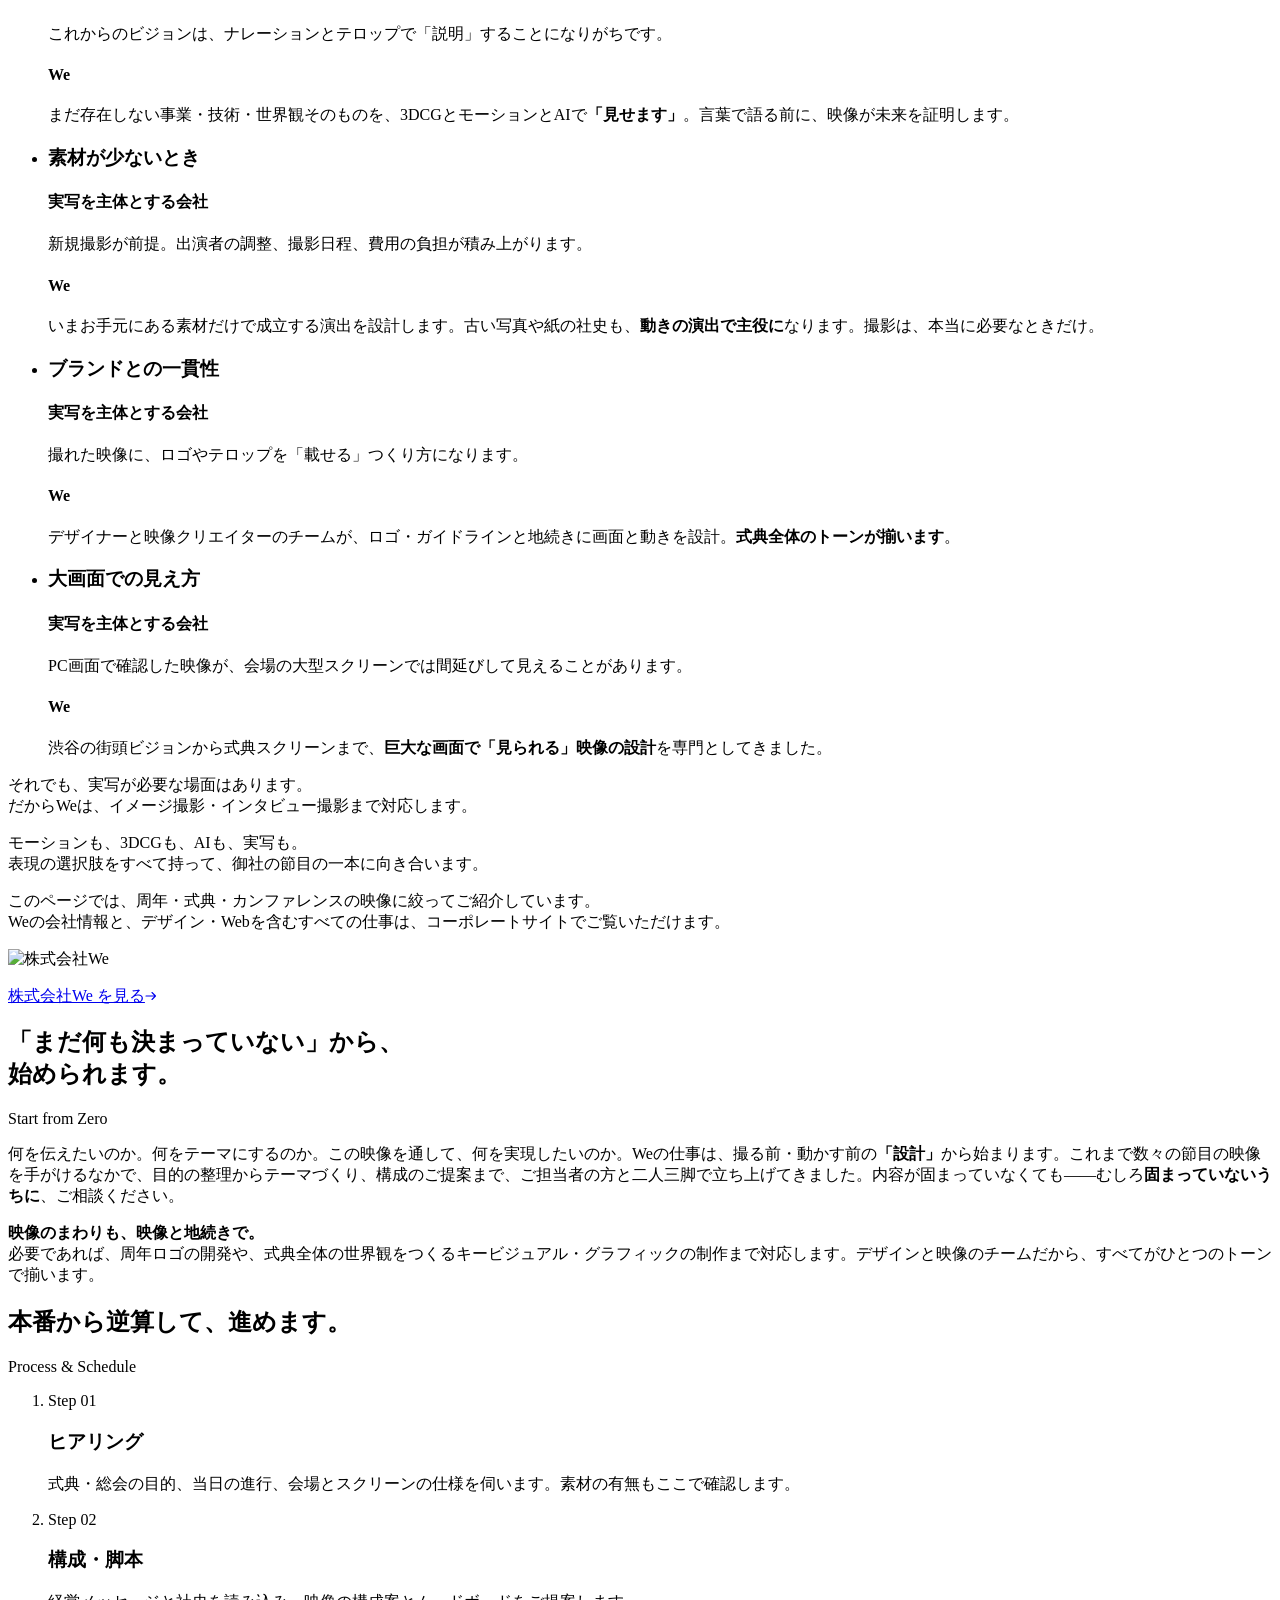
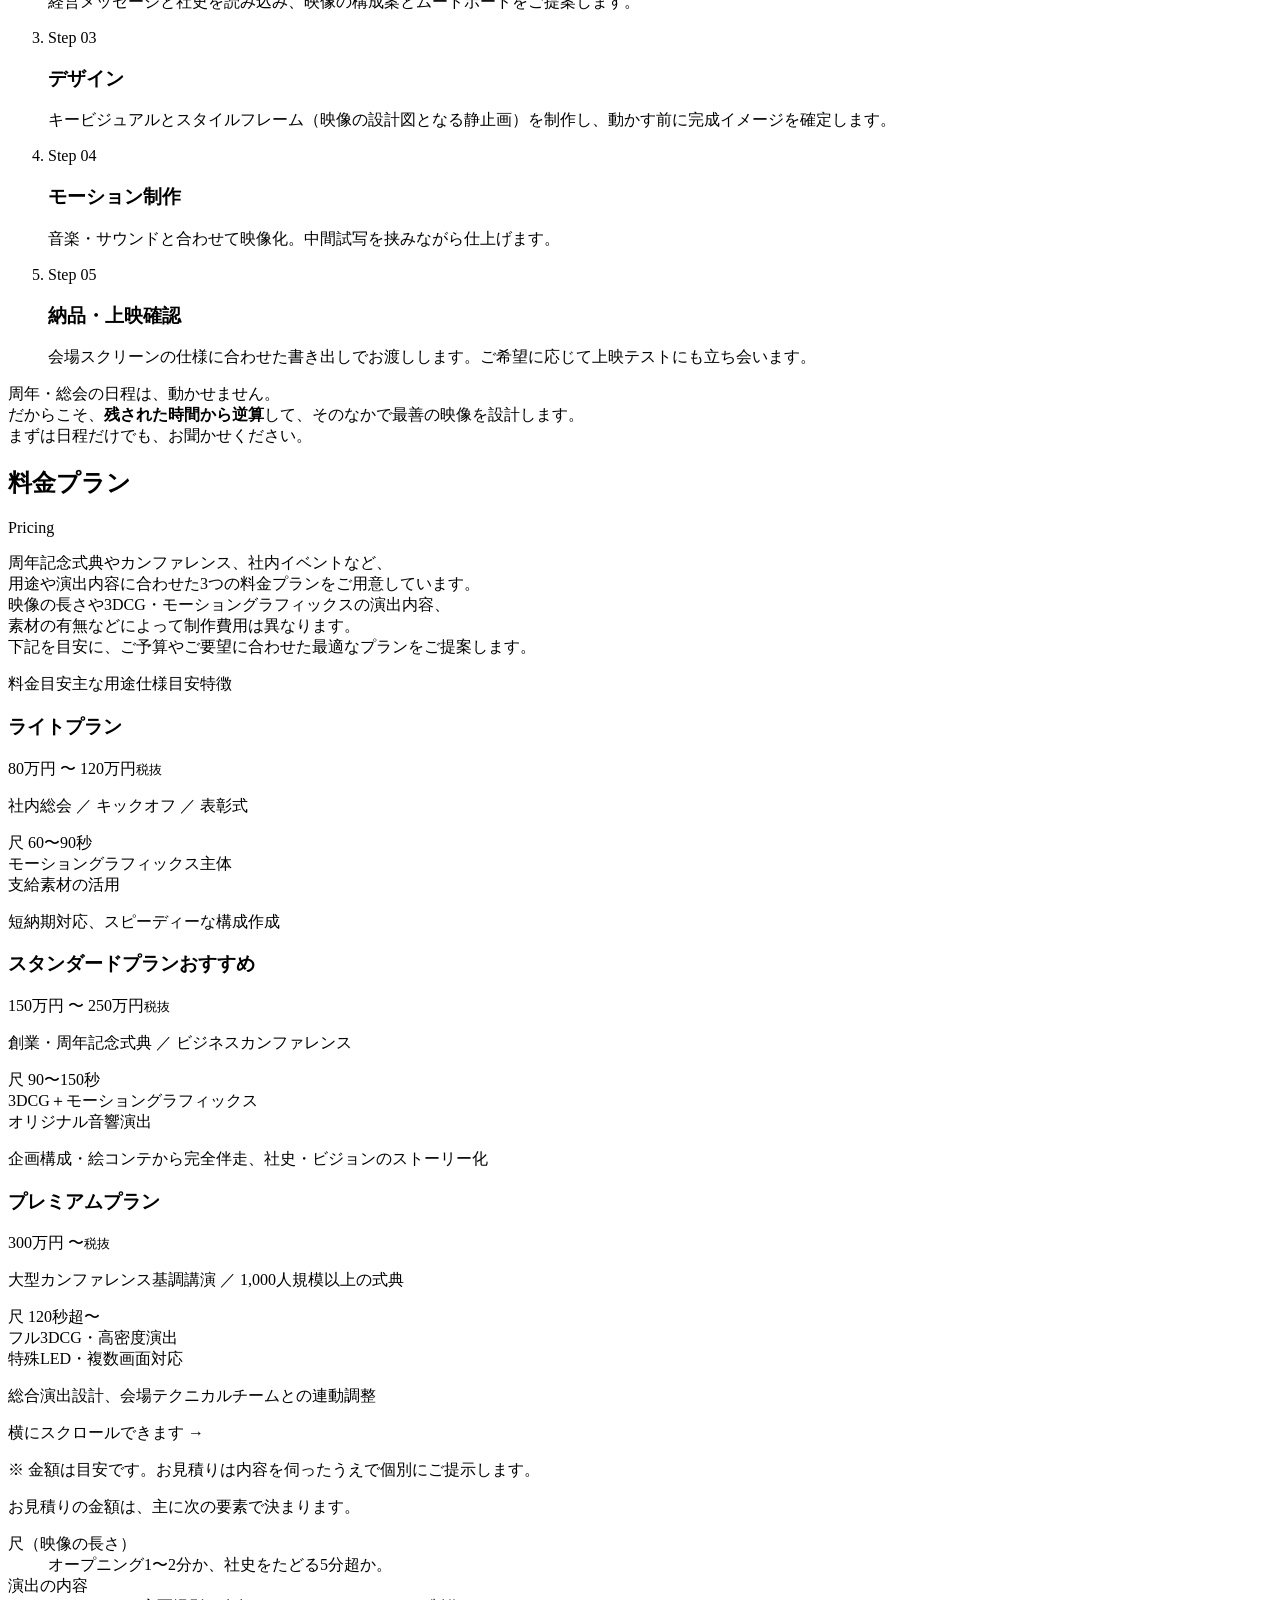
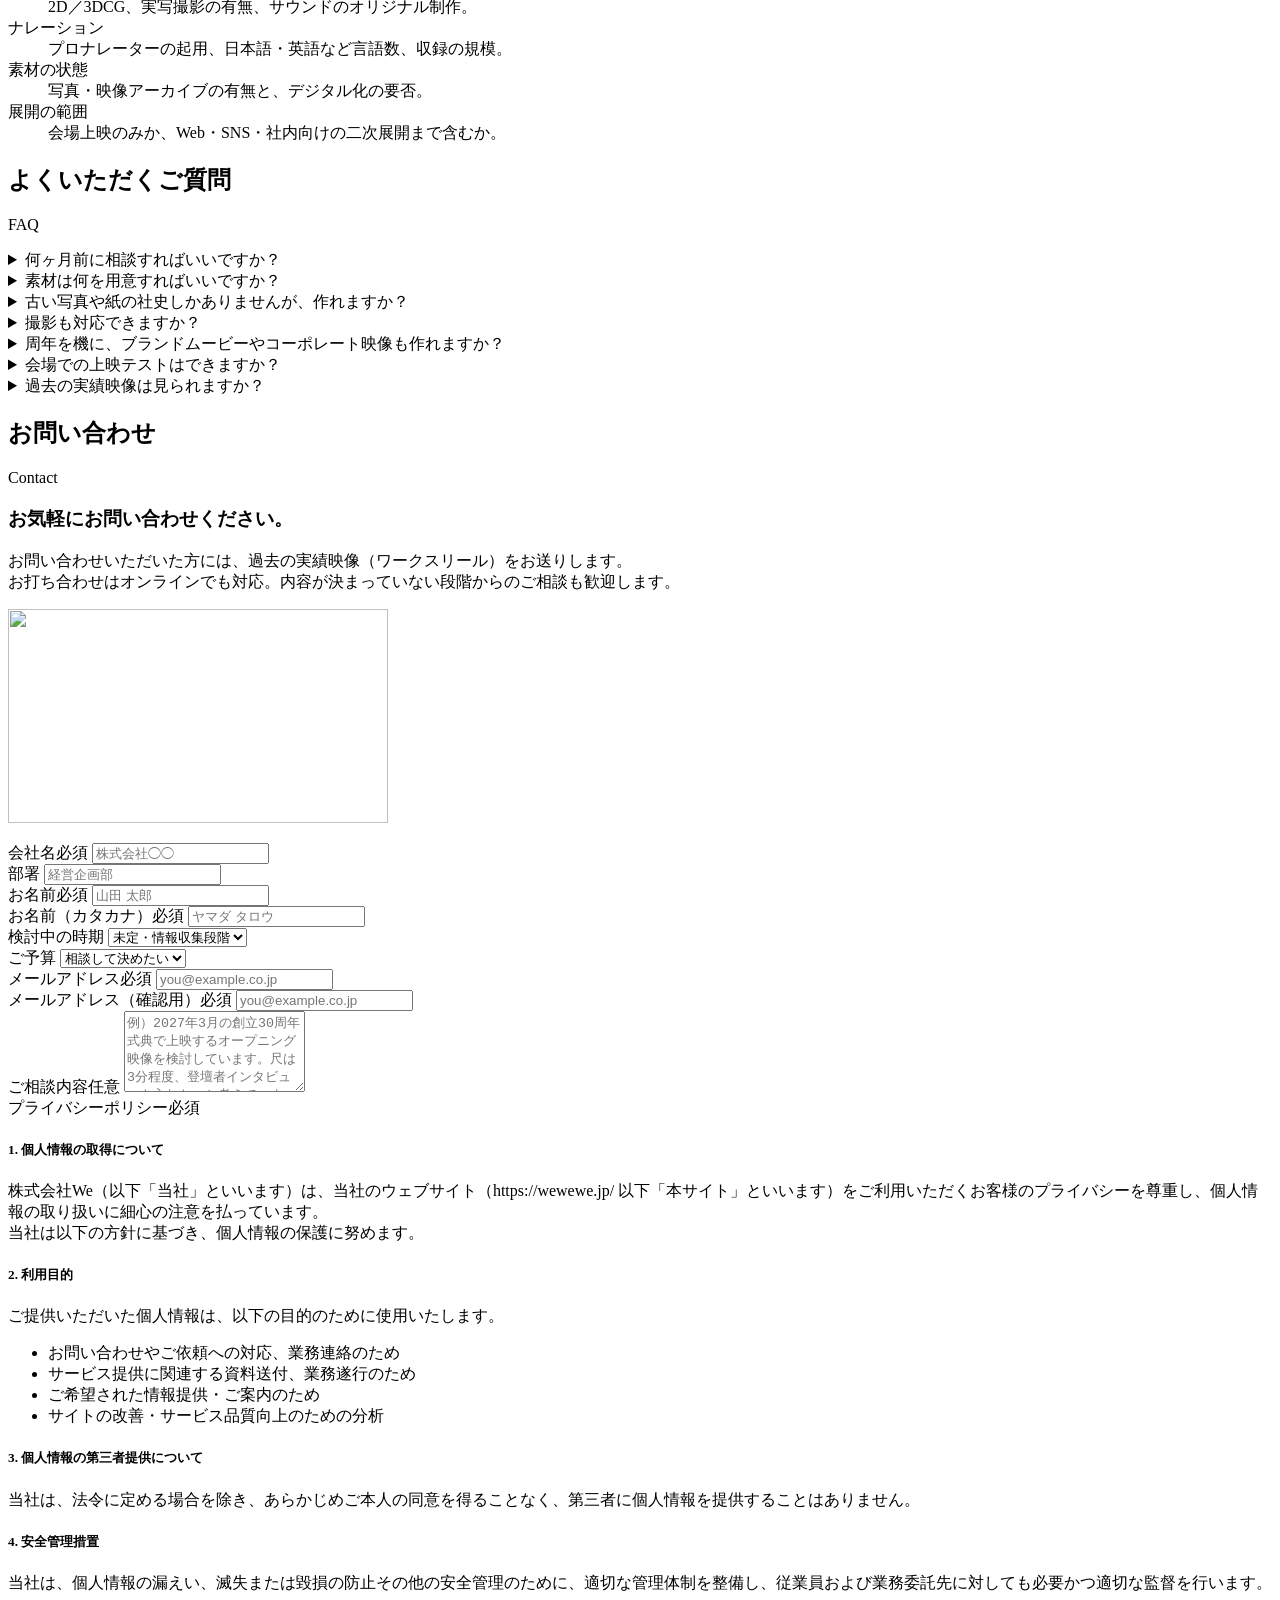
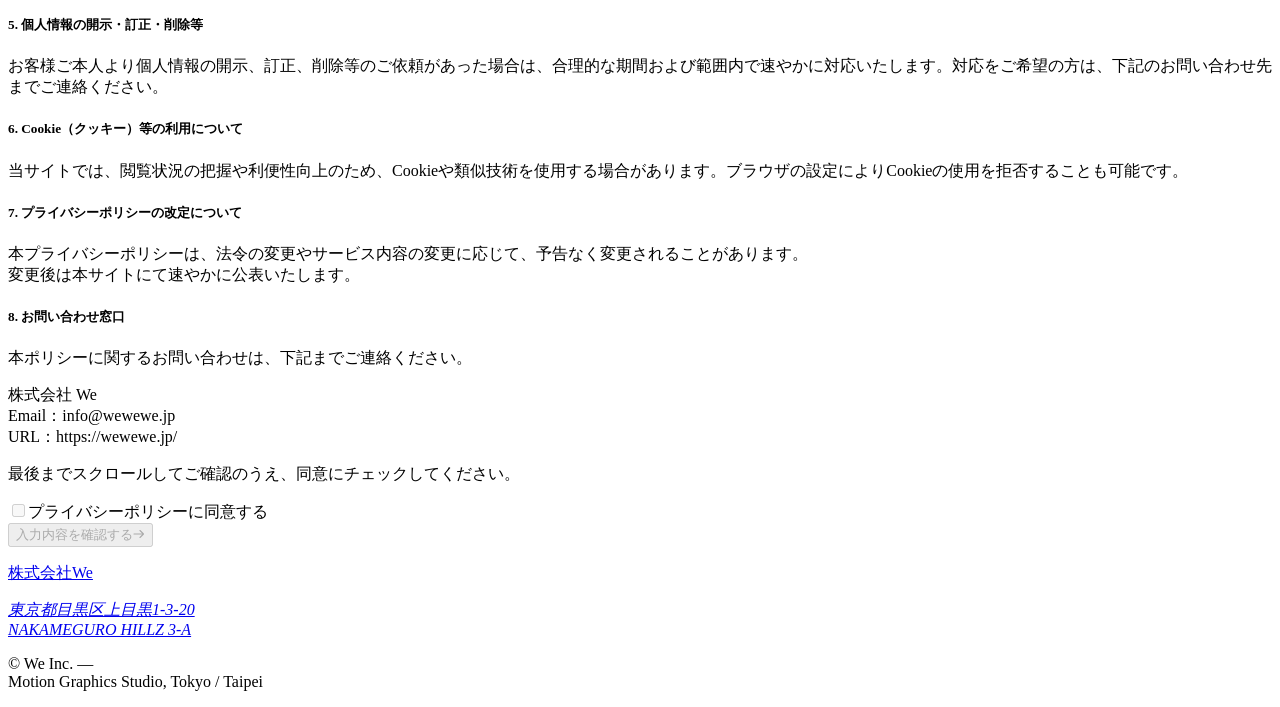
==== commit 14152d3c: "フッター住所に Google マップリンクを追加・ver=20261102b" ====
--- a/src/index.html
+++ b/src/index.html
@@ -17,7 +17,7 @@
 <link rel="preconnect" href="https://fonts.googleapis.com">
 <link rel="preconnect" href="https://fonts.gstatic.com" crossorigin>
 <link href="https://fonts.googleapis.com/css2?family=Noto+Sans+JP:wght@100..900&display=swap" rel="stylesheet">
-<link rel="stylesheet" href="css/style.css?ver=20261102a">
+<link rel="stylesheet" href="css/style.css?ver=20261102b">
 <link rel="stylesheet" href="css/hero-dark.css?ver=20260923d">
 </head>
 <body class="hero-dark">
@@ -510,7 +510,7 @@
   <div class="grid-10">
     <div class="f-info">
       <p class="f-company"><a href="https://wewewe.jp/" target="_blank" rel="noopener">株式会社We</a></p>
-      <address class="f-address">東京都目黒区上目黒1-3-20<br>NAKAMEGURO HILLZ 3-A</address>
+      <address class="f-address"><a href="https://maps.app.goo.gl/nrzos3KajQ5bsNNBA" target="_blank" rel="noopener">東京都目黒区上目黒1-3-20<br>NAKAMEGURO HILLZ 3-A</a></address>
     </div>
     <p class="f-copy">© We Inc.<span class="f-sep"> — </span><br class="sp-br">Motion Graphics Studio, Tokyo / Taipei</p>
   </div>
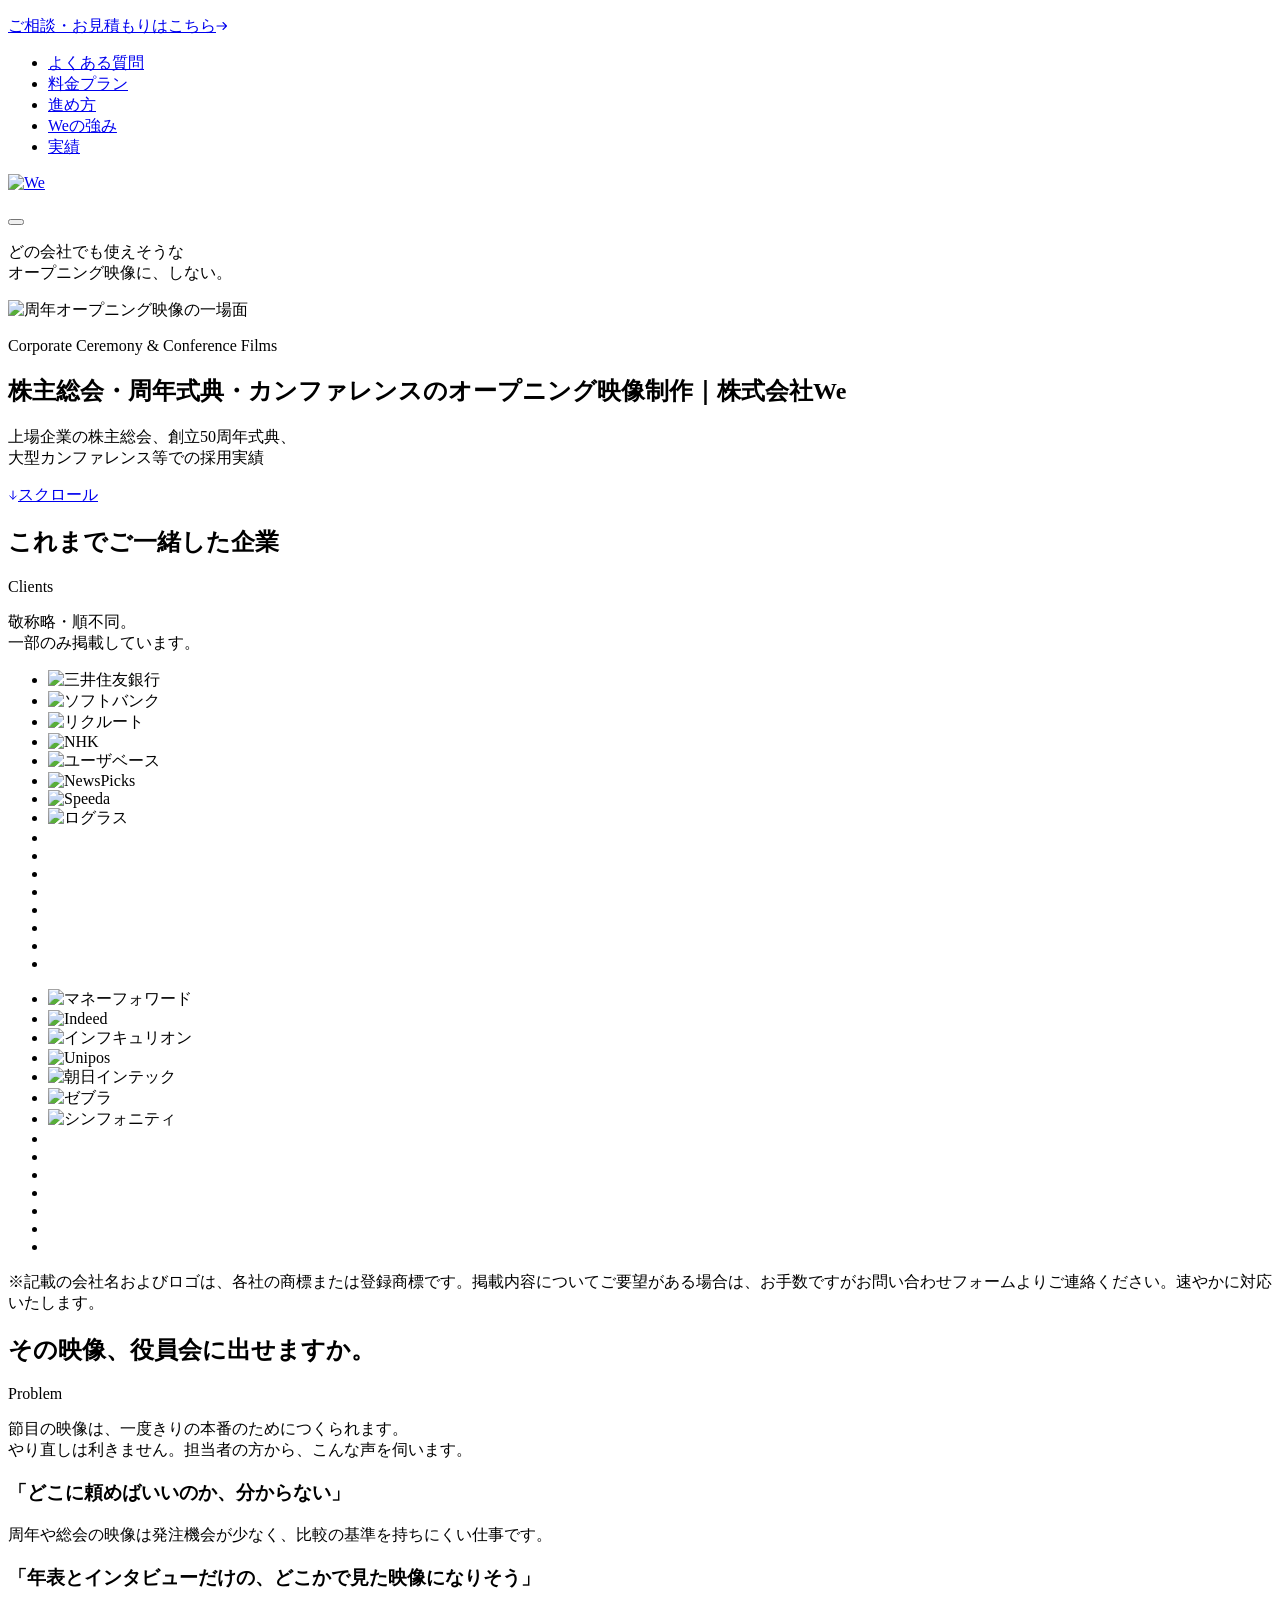
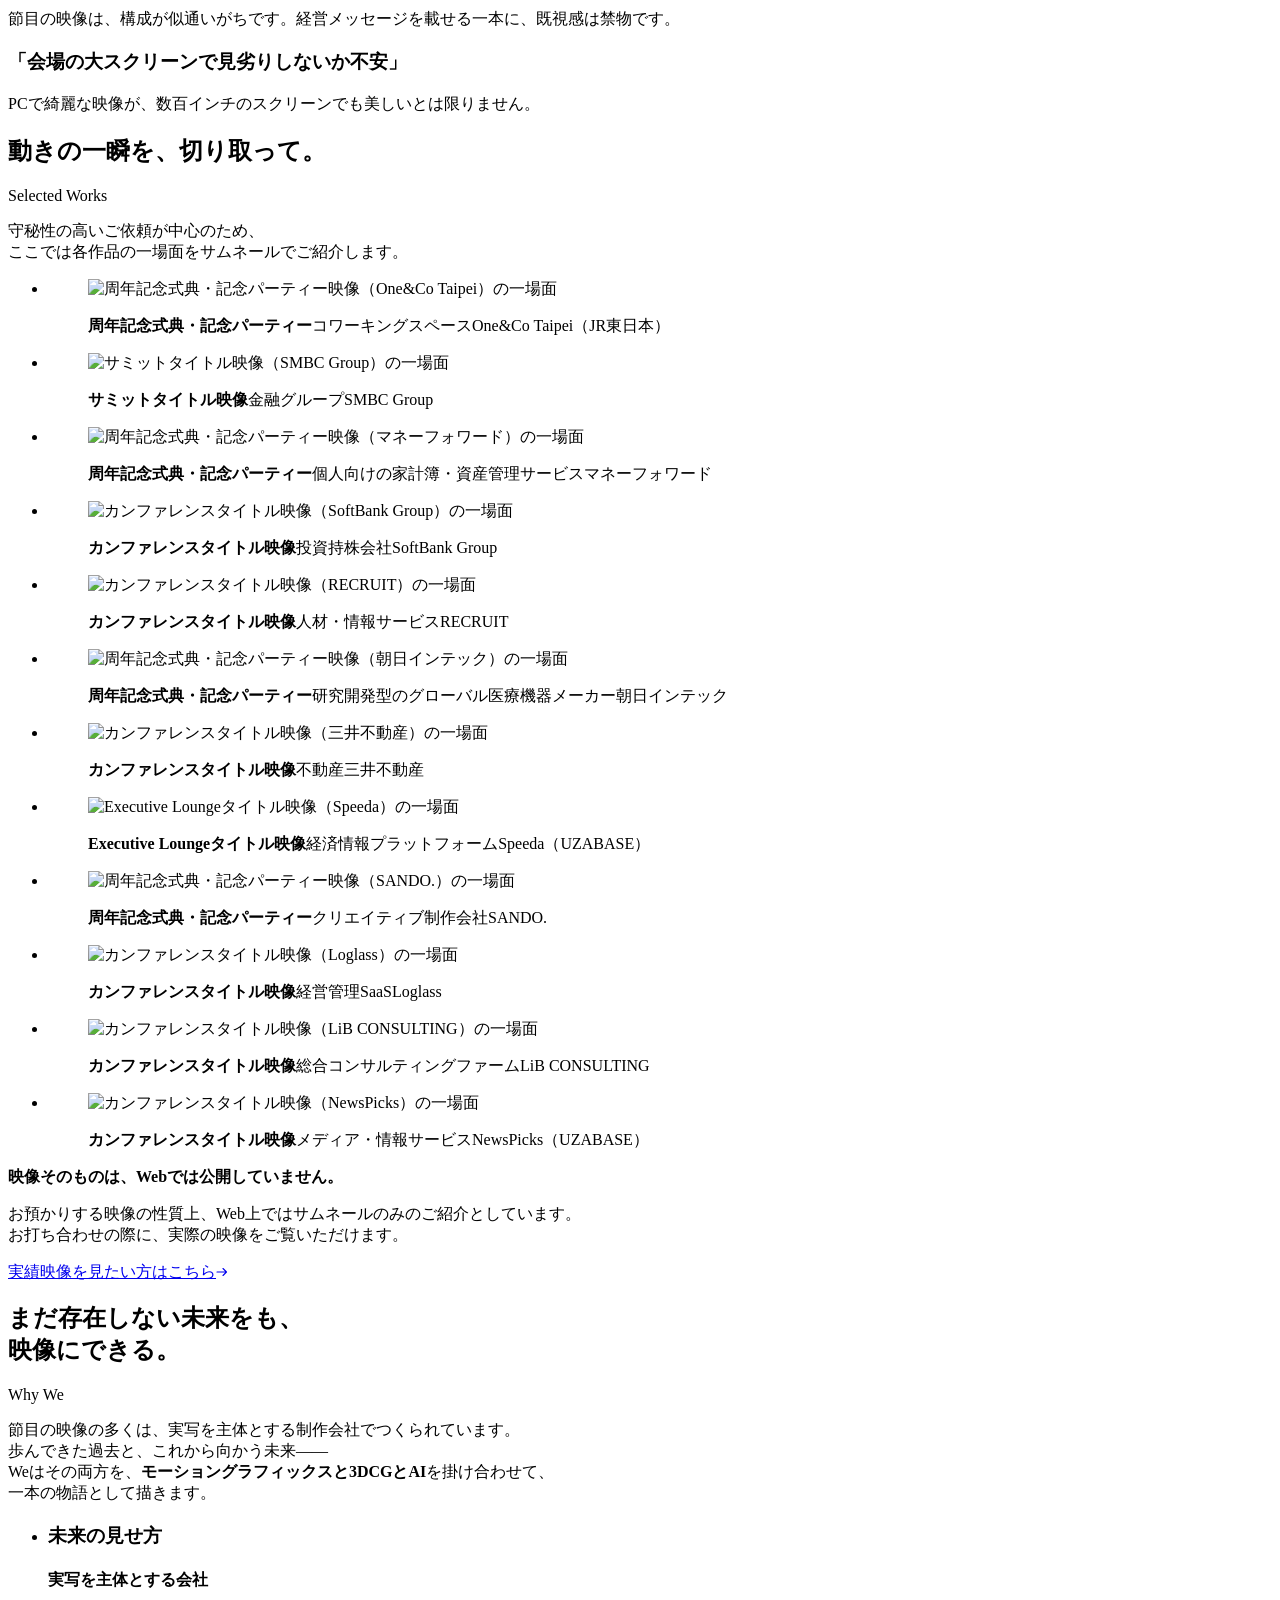
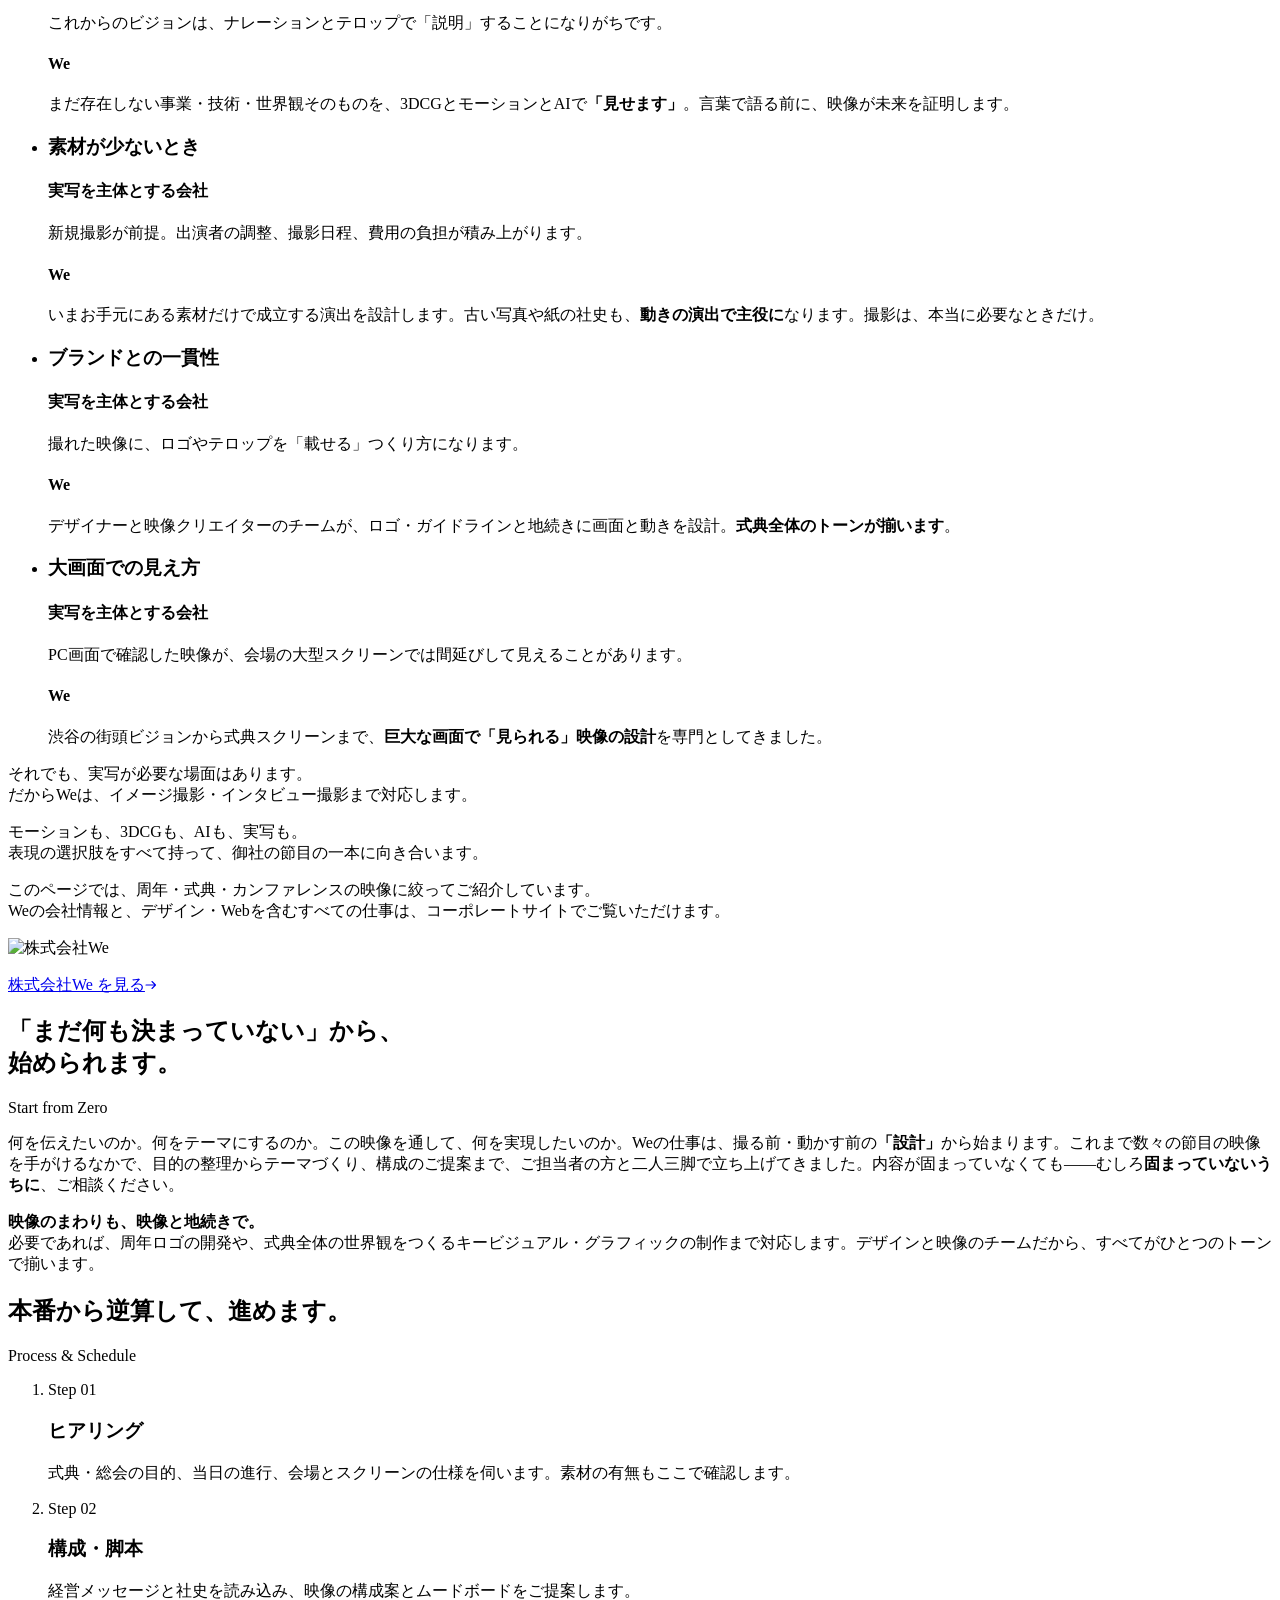
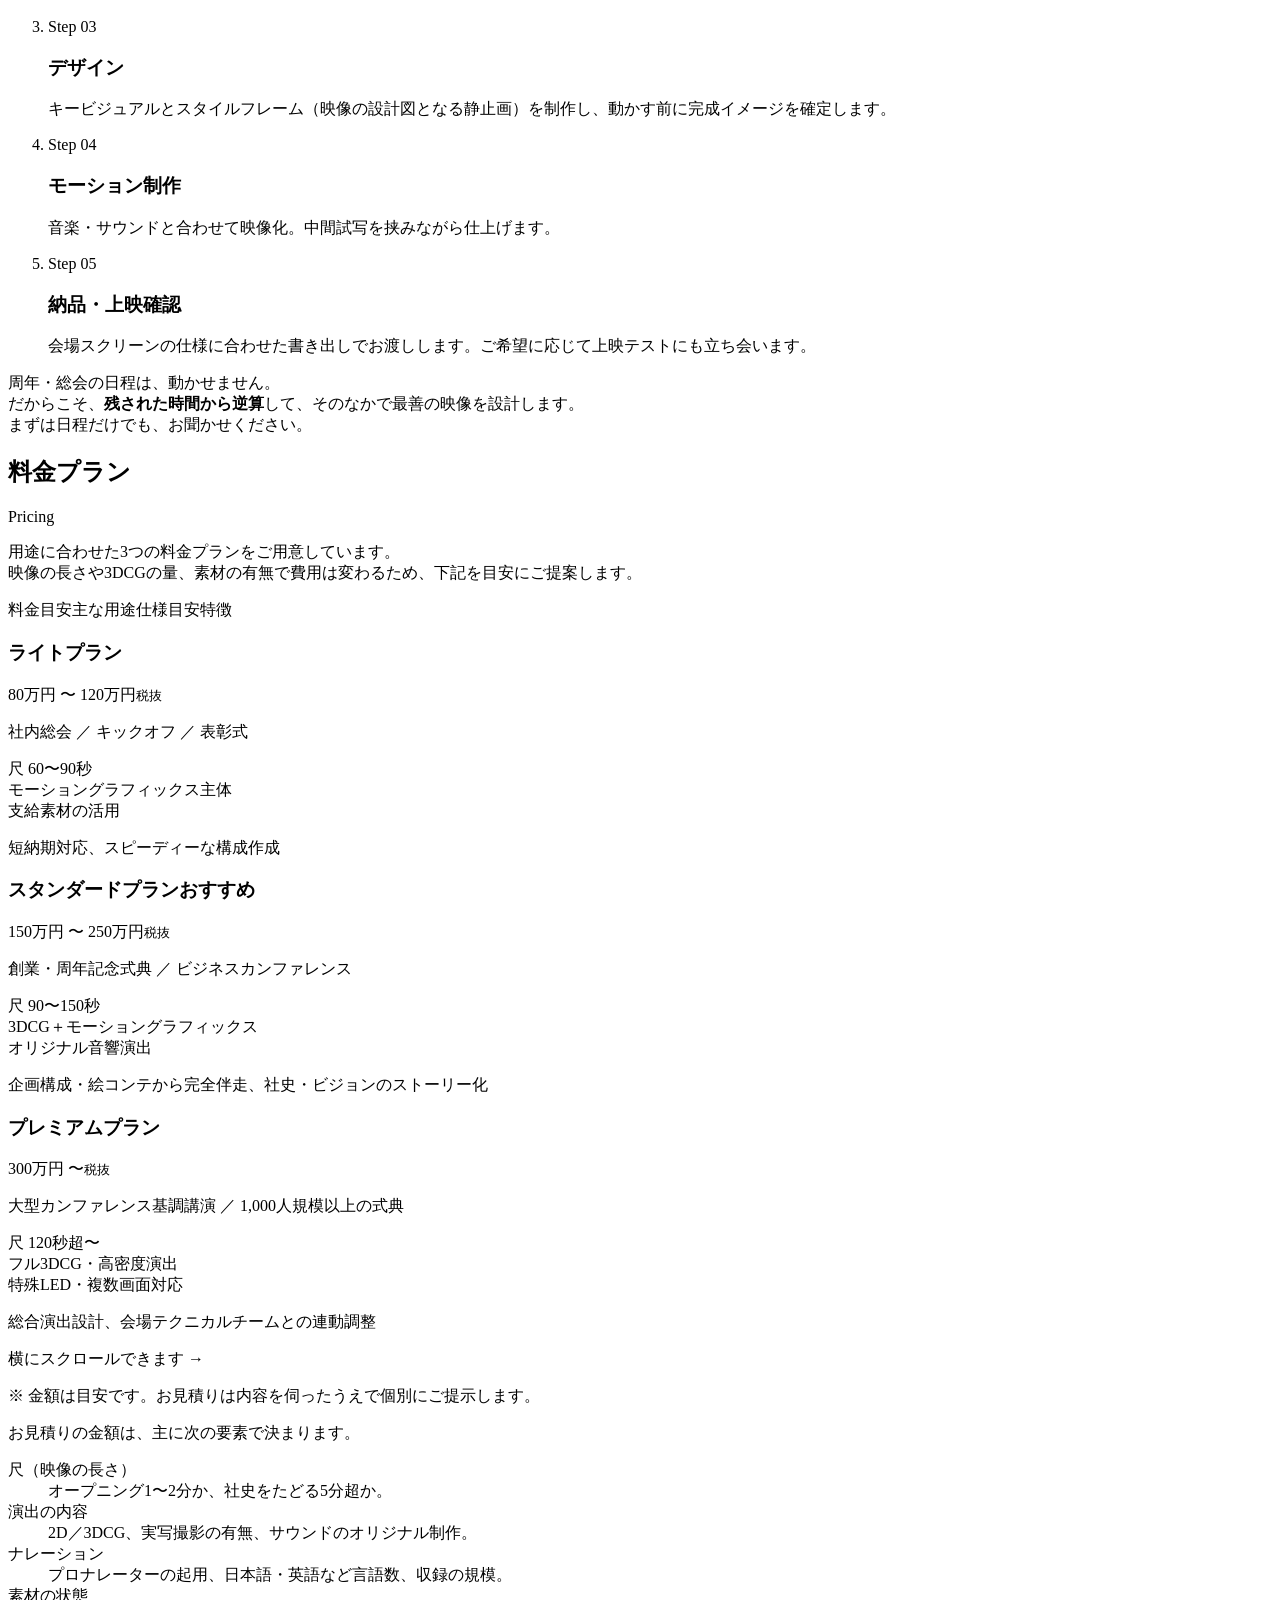
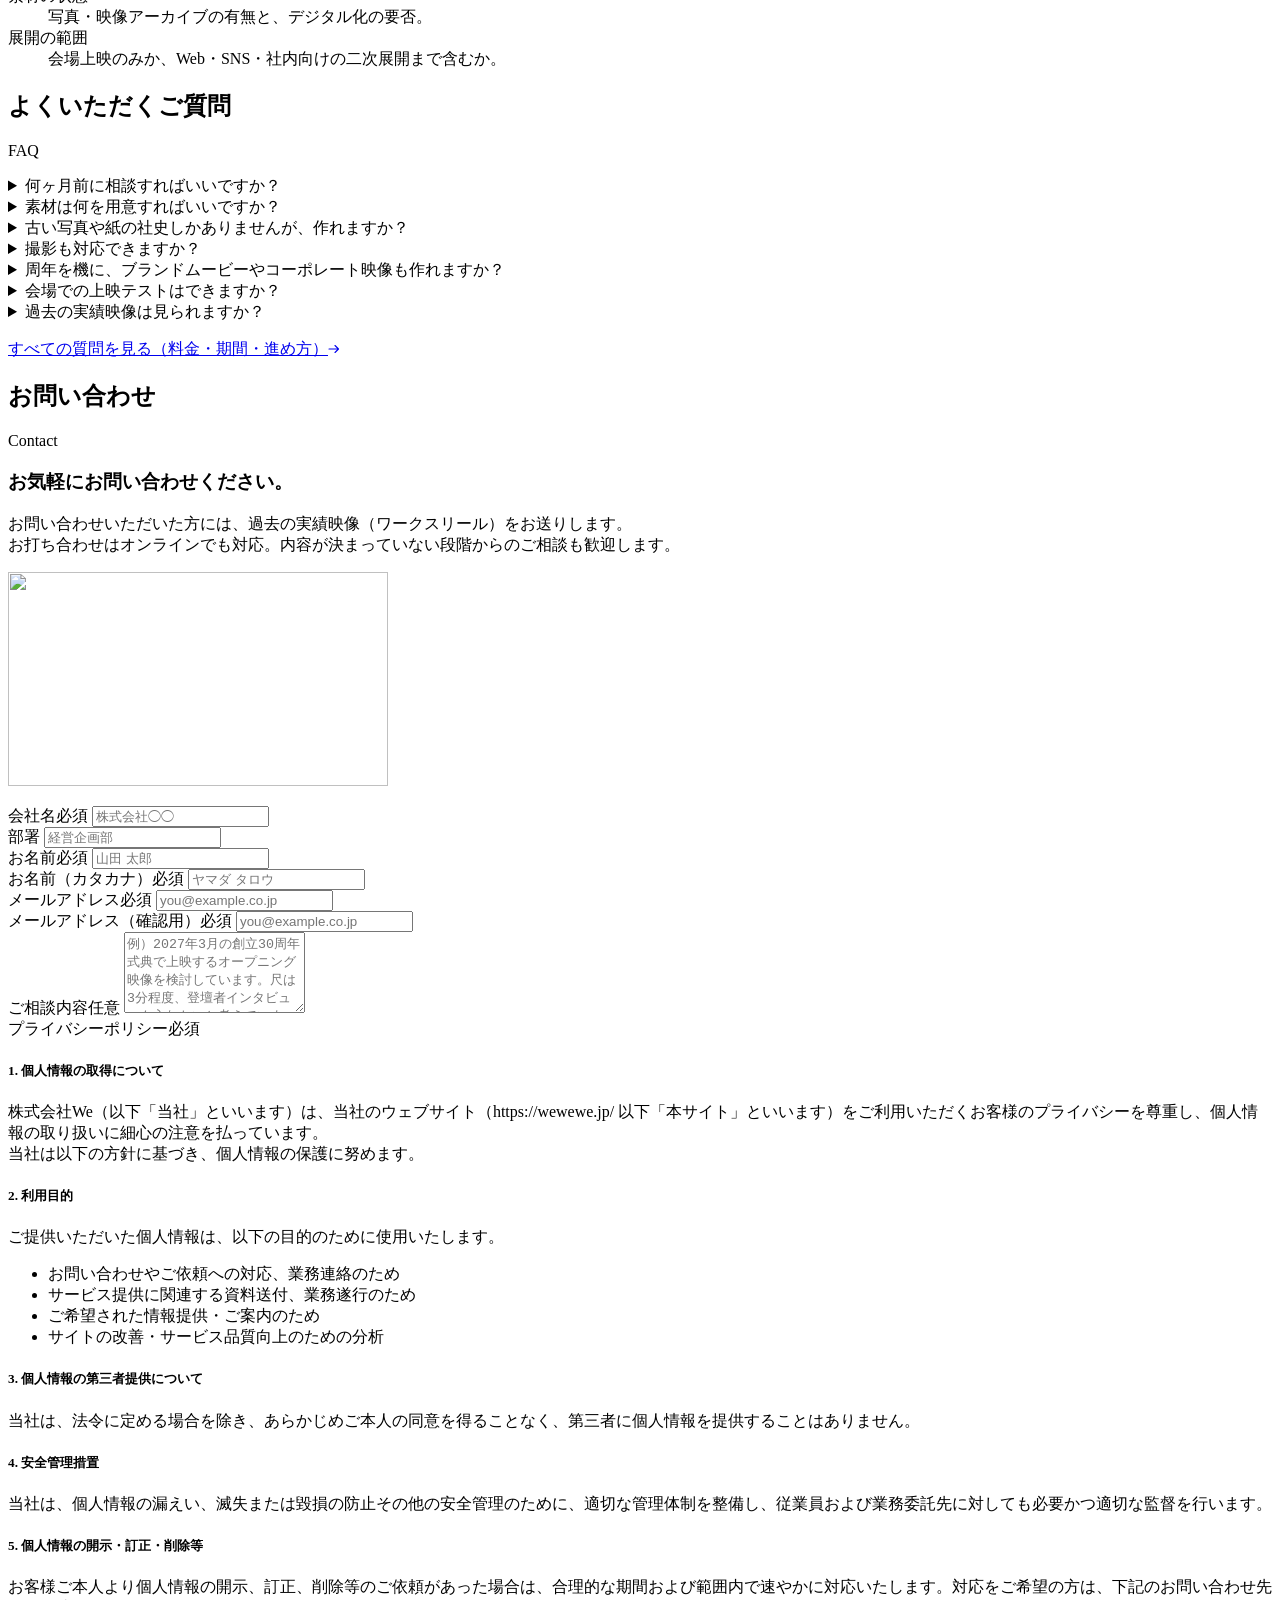
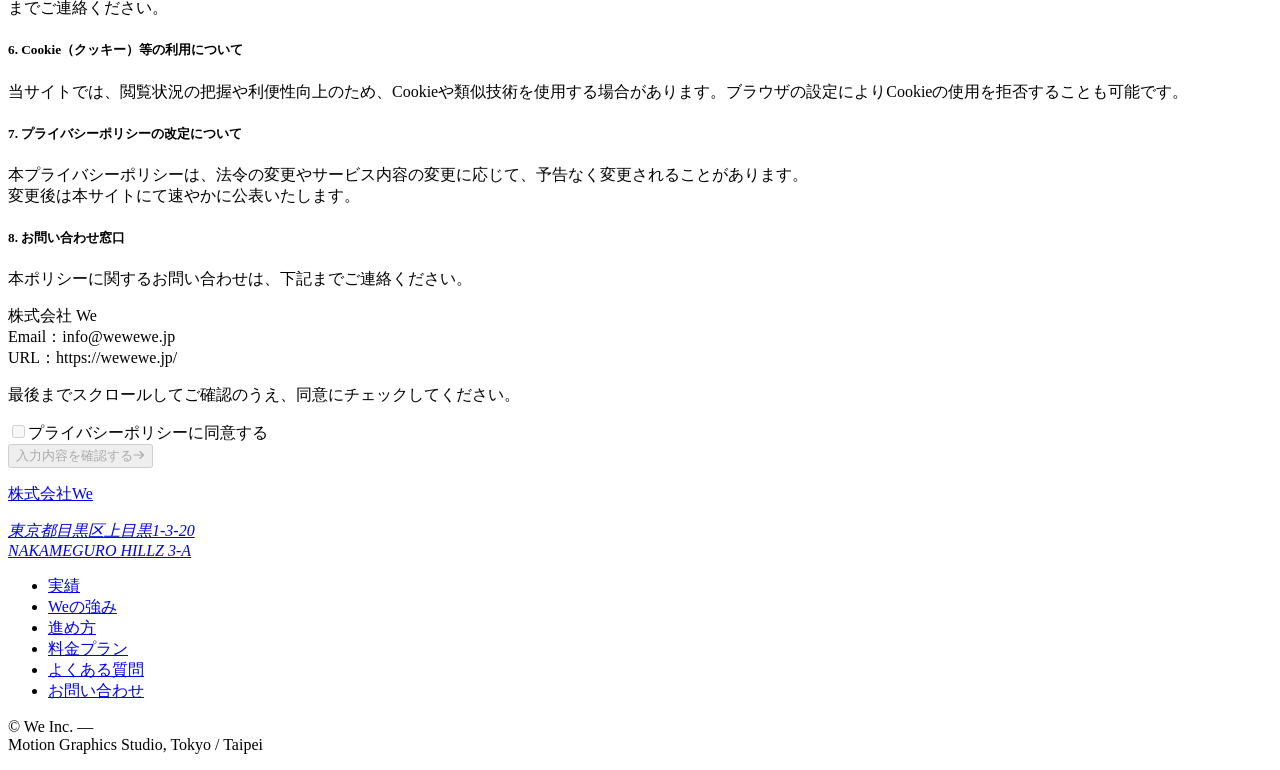
==== commit 35181dfe: "FAQ入口・フッター全メニュー・フォーム2項目削除・title/h1/ヒーロー文言・会社名表記を本番と同期・ver=20261110k" ====
--- a/src/index.html
+++ b/src/index.html
@@ -4,10 +4,10 @@
 <meta charset="UTF-8">
 <meta name="viewport" content="width=device-width,initial-scale=1">
 <meta name="theme-color" content="#0b0b0b">
-<title>会社の節目に、記憶に残る映像を。｜株式会社We（We Inc.）</title>
-<meta name="description" content="株主総会・カンファレンス・周年式典のオープニング映像。モーショングラフィックスと3DCGとAIで、御社の節目の一本をつくります。上場企業の株主総会、創立50周年式典、大型カンファレンス等での採用実績。">
-<meta property="og:title" content="会社の節目に、記憶に残る映像を。｜株式会社We">
-<meta property="og:description" content="株主総会・カンファレンス・周年式典のオープニング映像｜モーショングラフィックス We">
+<title>株主総会・周年・カンファレンスのオープニング映像制作｜株式会社We</title>
+<meta name="description" content="株主総会・周年式典・カンファレンスのオープニング映像制作。上場企業の株主総会や創立50周年の実績あり。モーショングラフィックスと3DCGを軸に、デザインに強い映像で御社の節目の一本をつくります。80万円〜。">
+<meta property="og:title" content="株主総会・周年・カンファレンスのオープニング映像制作｜株式会社We">
+<meta property="og:description" content="株主総会・周年式典・カンファレンスのオープニング映像制作。上場企業の株主総会や創立50周年の実績あり。モーショングラフィックスと3DCGを軸に、デザインに強い映像で御社の節目の一本をつくります。80万円〜。">
 <meta property="og:image" content="https://movie.wewewe.jp/wp-content/themes/we-lp/img/ogp_we.png">
 <meta property="og:image:width" content="1200">
 <meta property="og:image:height" content="630">
@@ -17,7 +17,7 @@
 <link rel="preconnect" href="https://fonts.googleapis.com">
 <link rel="preconnect" href="https://fonts.gstatic.com" crossorigin>
 <link href="https://fonts.googleapis.com/css2?family=Noto+Sans+JP:wght@100..900&display=swap" rel="stylesheet">
-<link rel="stylesheet" href="css/style.css?ver=20261102b">
+<link rel="stylesheet" href="css/style.css?ver=20261110k">
 <link rel="stylesheet" href="css/hero-dark.css?ver=20260923d">
 </head>
 <body class="hero-dark">
@@ -59,10 +59,10 @@
   <!-- 1. ヒーロー -->
   <section class="hero-sec" id="top">
     <div class="hero-area grid-10">
-      <h1 class="text"><span>会社の節目に、</span><br><span>記憶に残る映像を。</span></h1>
+      <p class="text"><span>どの会社でも使えそうな</span><br><span>オープニング映像に、しない。</span></p>
       <p class="hero-image"><img src="img/works/one-and-co.webp" alt="周年オープニング映像の一場面" loading="eager"></p>
       <p class="key-phrase ff-obvia uppercase">Corporate Ceremony &amp; Conference Films</p>
-      <p class="message">株主総会・カンファレンス・周年式典のオープニング映像｜モーショングラフィックス We</p>
+      <h1 class="message">株主総会・周年式典・カンファレンスのオープニング映像制作｜株式会社We</h1>
       <p class="cred">上場企業の株主総会、創立50周年式典、<br class="sp-br">大型カンファレンス等での採用実績</p>
     </div>
     <div class="scroll-wrapper">
@@ -316,7 +316,7 @@
     <h2 class="section-title vertical-writing">料金プラン</h2>
     <div class="grid-10">
       <p class="sec-en ff-obvia uppercase">Pricing</p>
-      <p class="pricing-lead">周年記念式典やカンファレンス、社内イベントなど、<br class="pc-br">用途や演出内容に合わせた3つの料金プランをご用意しています。<br class="pc-br">映像の長さや3DCG・モーショングラフィックスの演出内容、<br class="pc-br">素材の有無などによって制作費用は異なります。<br class="pc-br">下記を目安に、ご予算やご要望に合わせた最適なプランをご提案します。</p>
+      <p class="pricing-lead">用途に合わせた3つの料金プランをご用意しています。<br class="pc-br">映像の長さや3DCGの量、素材の有無で費用は変わるため、下記を目安にご提案します。</p>
 
       <div class="plan-table-wrap">
       <div class="plan-table">
@@ -374,6 +374,7 @@
         <details><summary><span>会場での上映テストはできますか？</span><span class="mark" aria-hidden="true"></span></summary><p>可能です。会場のスクリーン仕様に合わせた書き出しと、ご希望に応じて当日または前日の上映確認への立ち会いを承ります。</p></details>
         <details><summary><span>過去の実績映像は見られますか？</span><span class="mark" aria-hidden="true"></span></summary><p>ご覧いただけます。お問い合わせいただいた方には実績映像（ワークスリール）をお送りするほか、お打ち合わせの際に個別の事例もご紹介します。守秘性の高い案件が中心のため、Web上では静止画のみのご紹介としています。</p></details>
       </div>
+      <p class="faq-all"><a class="ic-link anime-def anime-z3px" href="https://movie.wewewe.jp/faq/"><span class="text">すべての質問を見る（料金・期間・進め方）</span><span class="ic-noborder"><svg width="12" height="10" viewBox="0 0 12 10" fill="none"><path d="M1 5h9M7 1.5 10.5 5 7 8.5" stroke="currentColor" stroke-width="1.1" stroke-linecap="round" stroke-linejoin="round"/></svg></span></a></p>
     </div>
   </section>
 
@@ -406,25 +407,6 @@
               <div class="form-group">
                 <label for="nameKana">お名前（カタカナ）<span class="required">必須</span></label>
                 <input type="text" id="nameKana" name="nameKana" placeholder="ヤマダ タロウ" required pattern="[ァ-ヶー・\u3000 ]+" inputmode="text">
-              </div>
-              <div class="form-group">
-                <label for="timing">検討中の時期</label>
-                <select id="timing" name="timing">
-                  <option>未定・情報収集段階</option>
-                  <option>半年以内</option>
-                  <option>1年以内</option>
-                  <option>1年以上先</option>
-                </select>
-              </div>
-              <div class="form-group">
-                <label for="budget">ご予算</label>
-                <select id="budget" name="budget">
-                  <option>相談して決めたい</option>
-                  <option>50万円〜</option>
-                  <option>100万円〜</option>
-                  <option>200万円〜</option>
-                  <option>300万円〜</option>
-                </select>
               </div>
               <div class="form-group">
                 <label for="email">メールアドレス<span class="required">必須</span></label>
@@ -480,8 +462,6 @@
               <div><dt>部署</dt><dd data-confirm="department"></dd></div>
               <div><dt>お名前</dt><dd data-confirm="name"></dd></div>
               <div><dt>お名前（カタカナ）</dt><dd data-confirm="nameKana"></dd></div>
-              <div><dt>検討中の時期</dt><dd data-confirm="timing"></dd></div>
-              <div><dt>ご予算</dt><dd data-confirm="budget"></dd></div>
               <div><dt>メールアドレス</dt><dd data-confirm="email"></dd></div>
               <div><dt>ご相談内容</dt><dd data-confirm="message"></dd></div>
             </dl>
@@ -511,6 +491,16 @@
     <div class="f-info">
       <p class="f-company"><a href="https://wewewe.jp/" target="_blank" rel="noopener">株式会社We</a></p>
       <address class="f-address"><a href="https://maps.app.goo.gl/nrzos3KajQ5bsNNBA" target="_blank" rel="noopener">東京都目黒区上目黒1-3-20<br>NAKAMEGURO HILLZ 3-A</a></address>
+      <nav class="f-links" aria-label="フッターメニュー">
+        <ul>
+          <li><a href="#works">実績</a></li>
+          <li><a href="#reason">Weの強み</a></li>
+          <li><a href="#flow">進め方</a></li>
+          <li><a href="#pricing">料金プラン</a></li>
+          <li><a href="https://movie.wewewe.jp/faq/">よくある質問</a></li>
+          <li><a href="#contact">お問い合わせ</a></li>
+        </ul>
+      </nav>
     </div>
     <p class="f-copy">© We Inc.<span class="f-sep"> — </span><br class="sp-br">Motion Graphics Studio, Tokyo / Taipei</p>
   </div>
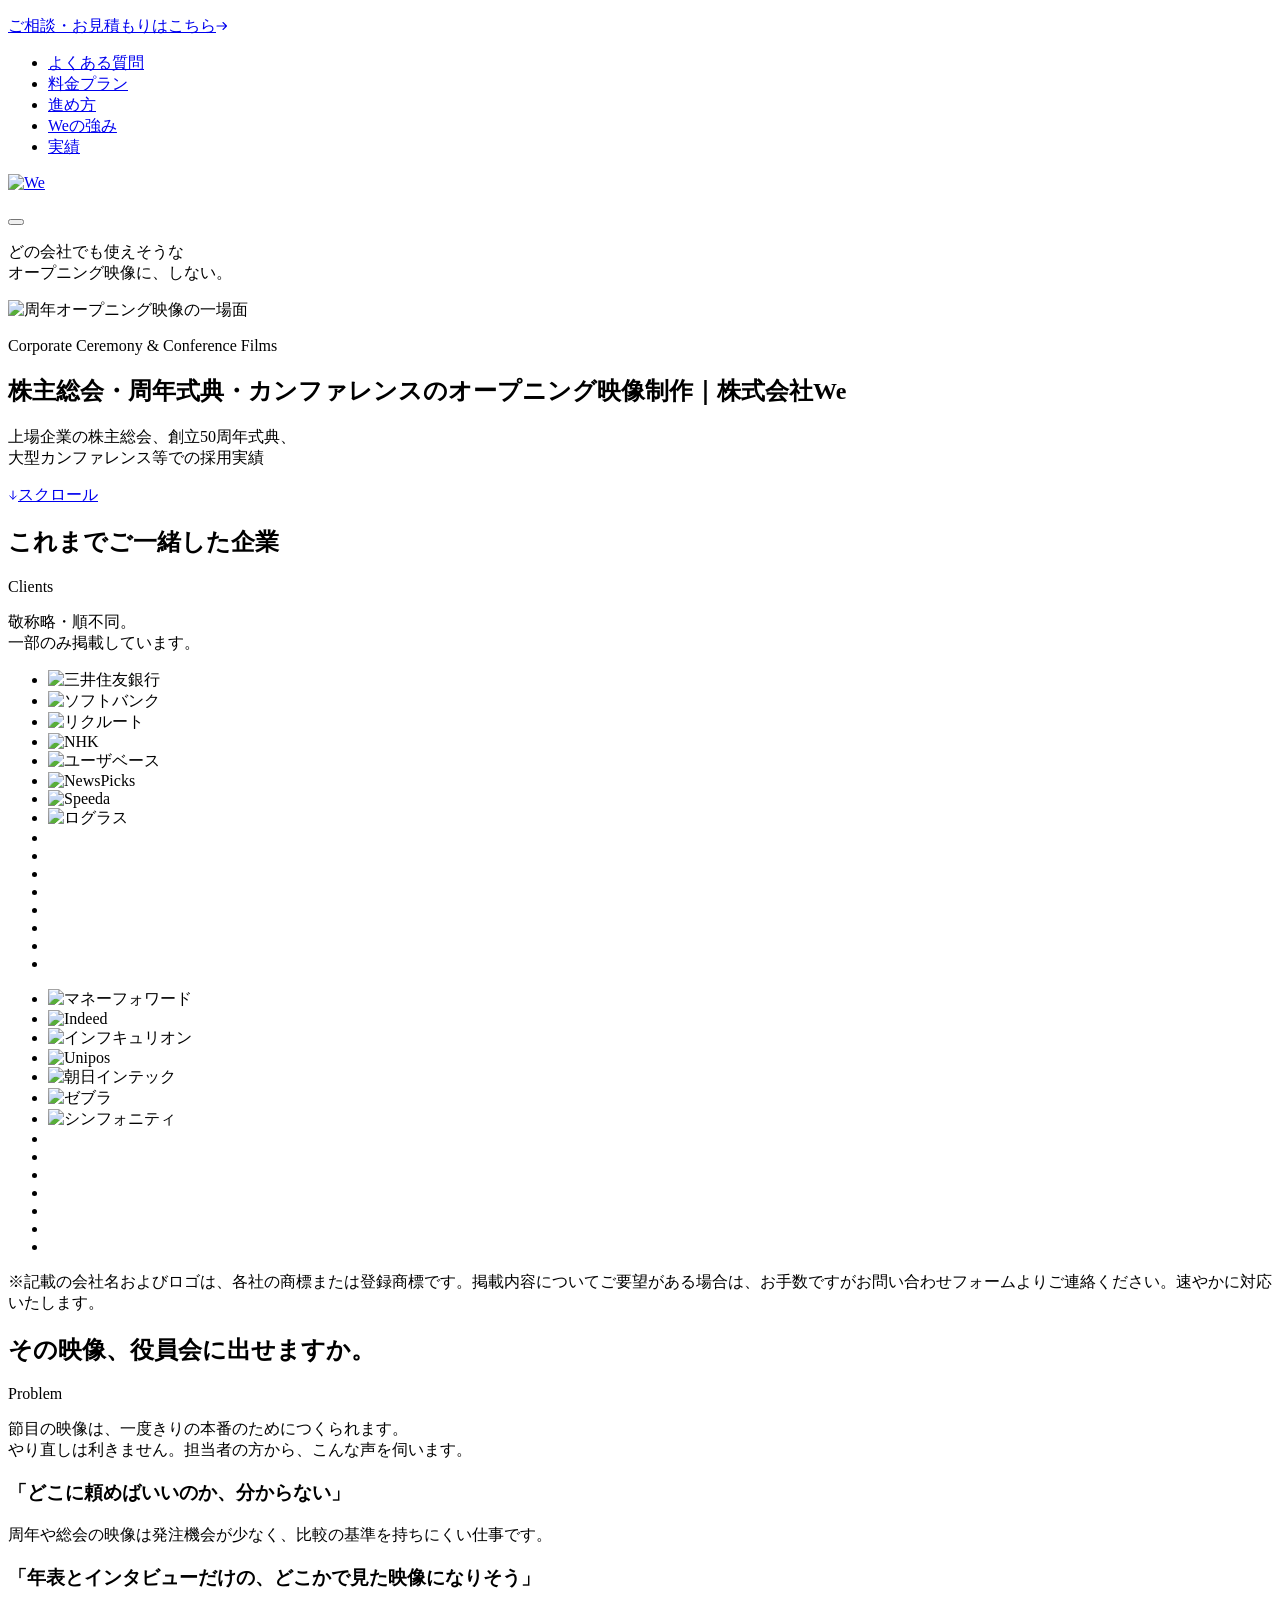
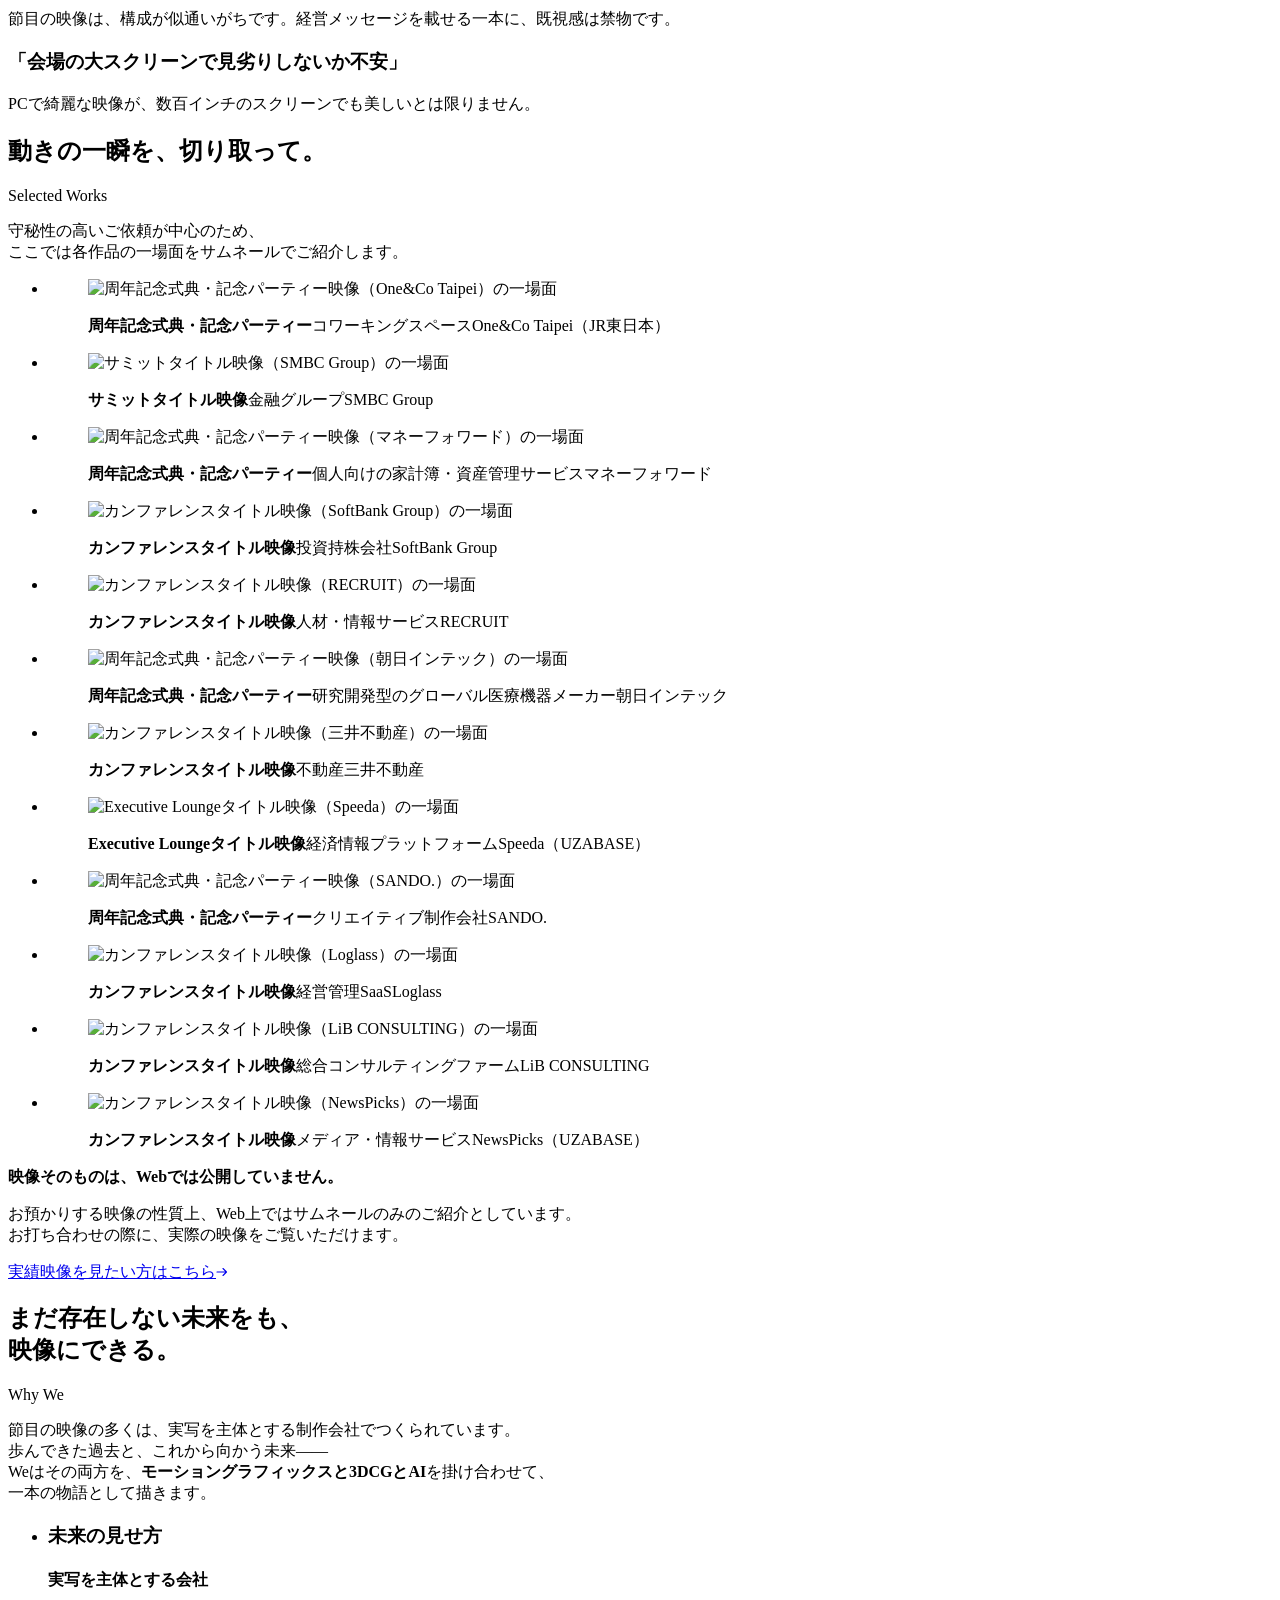
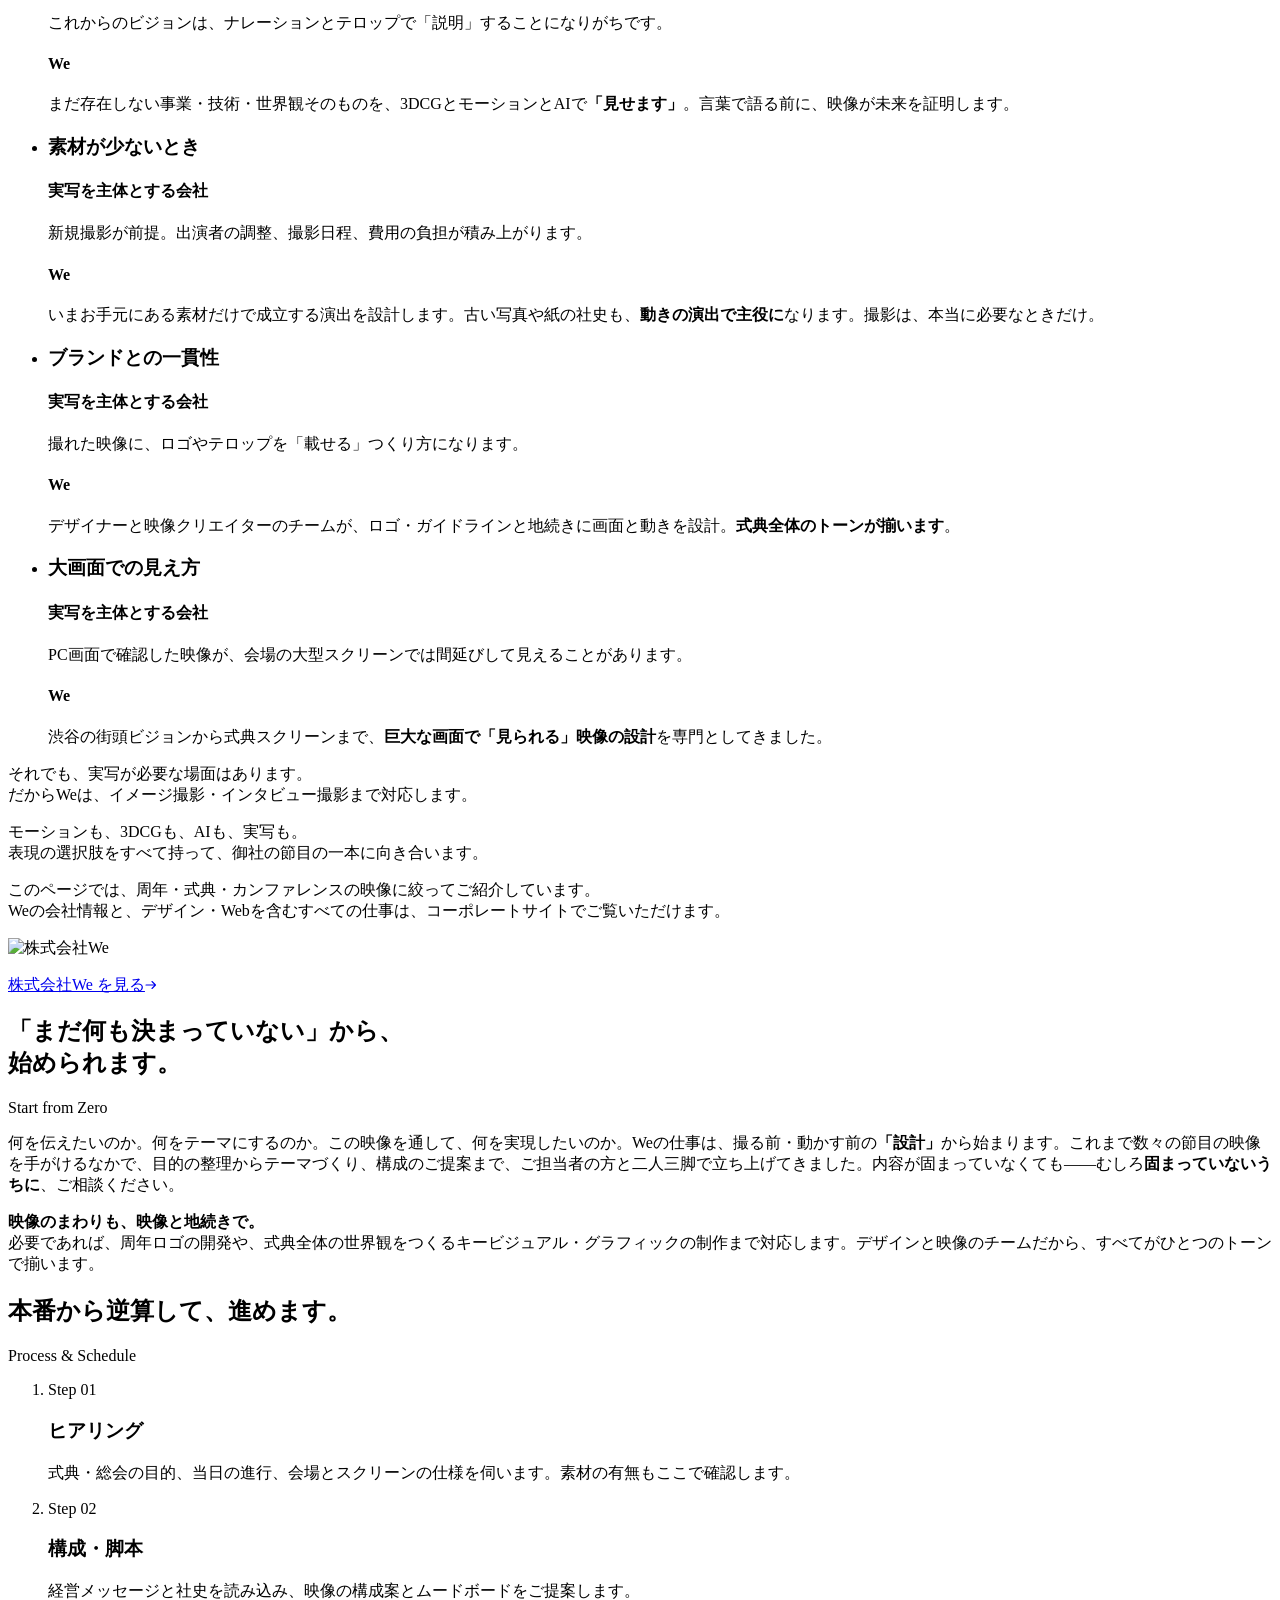
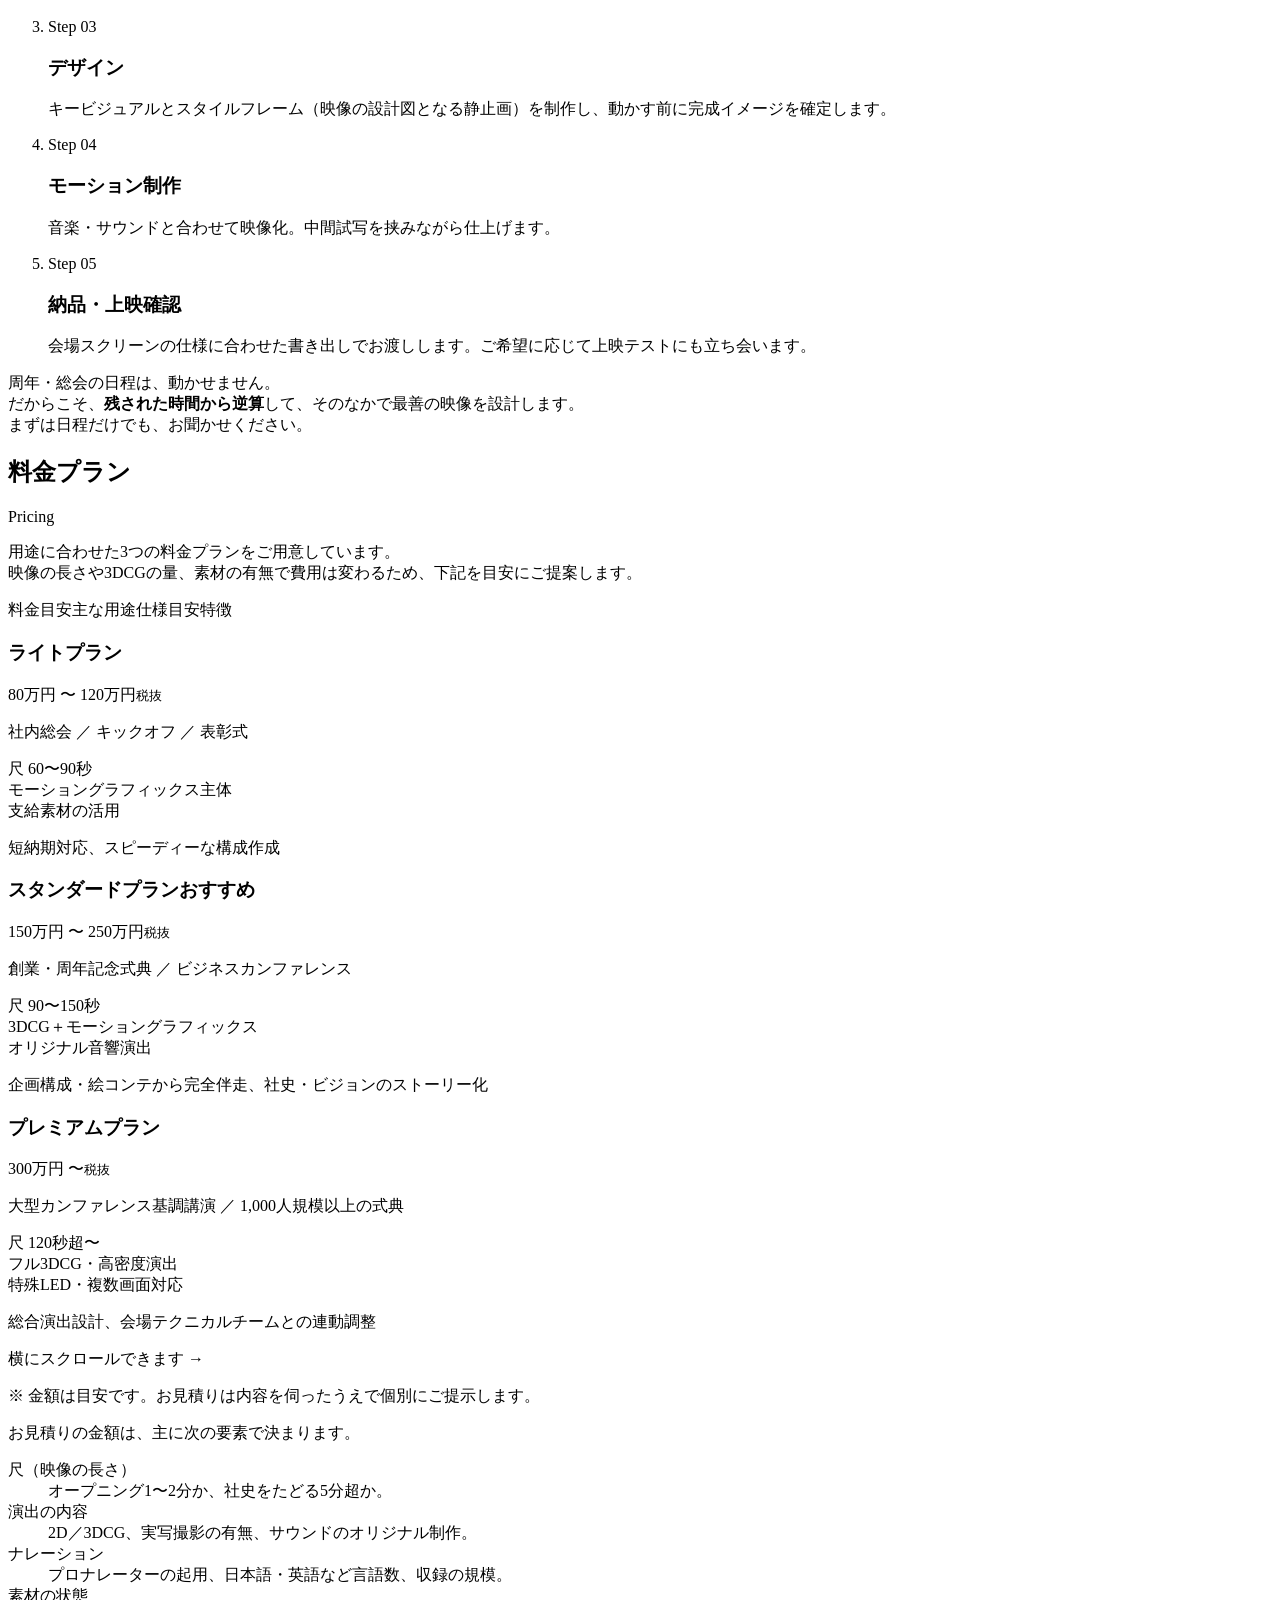
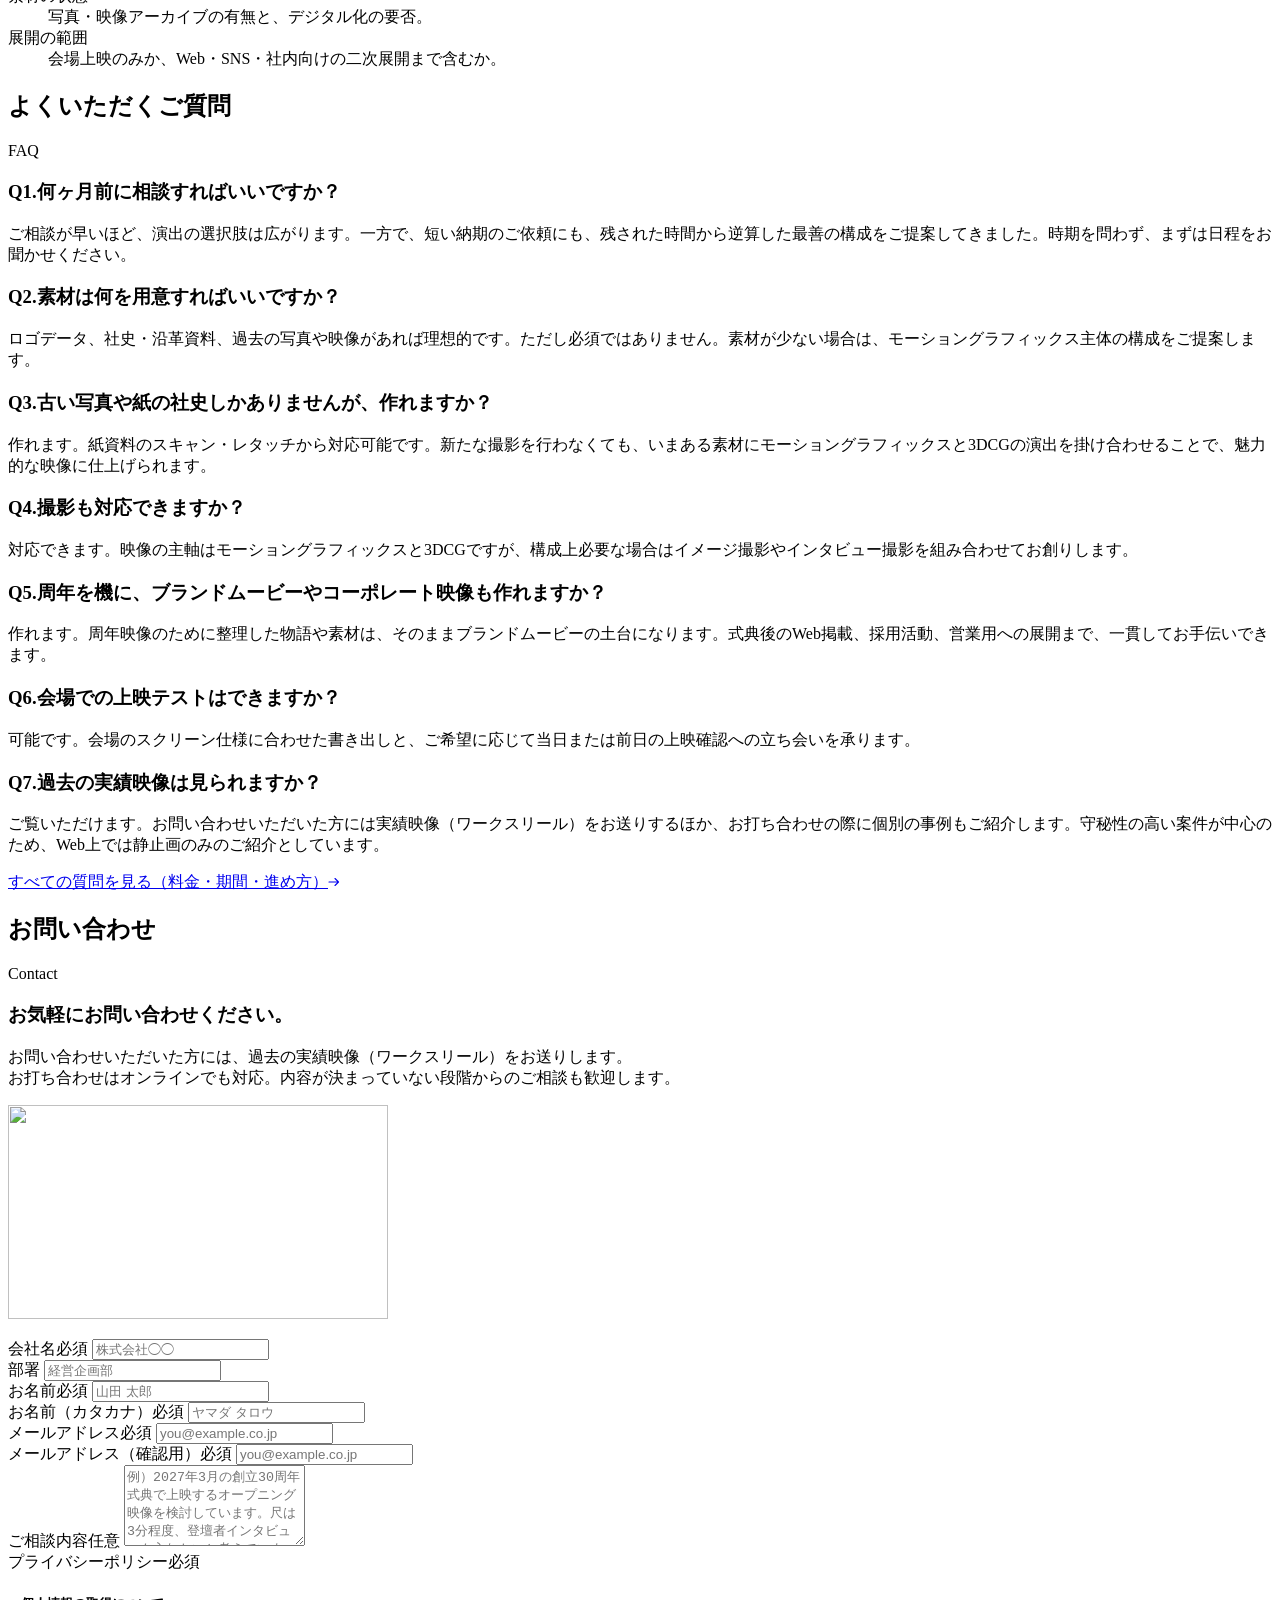
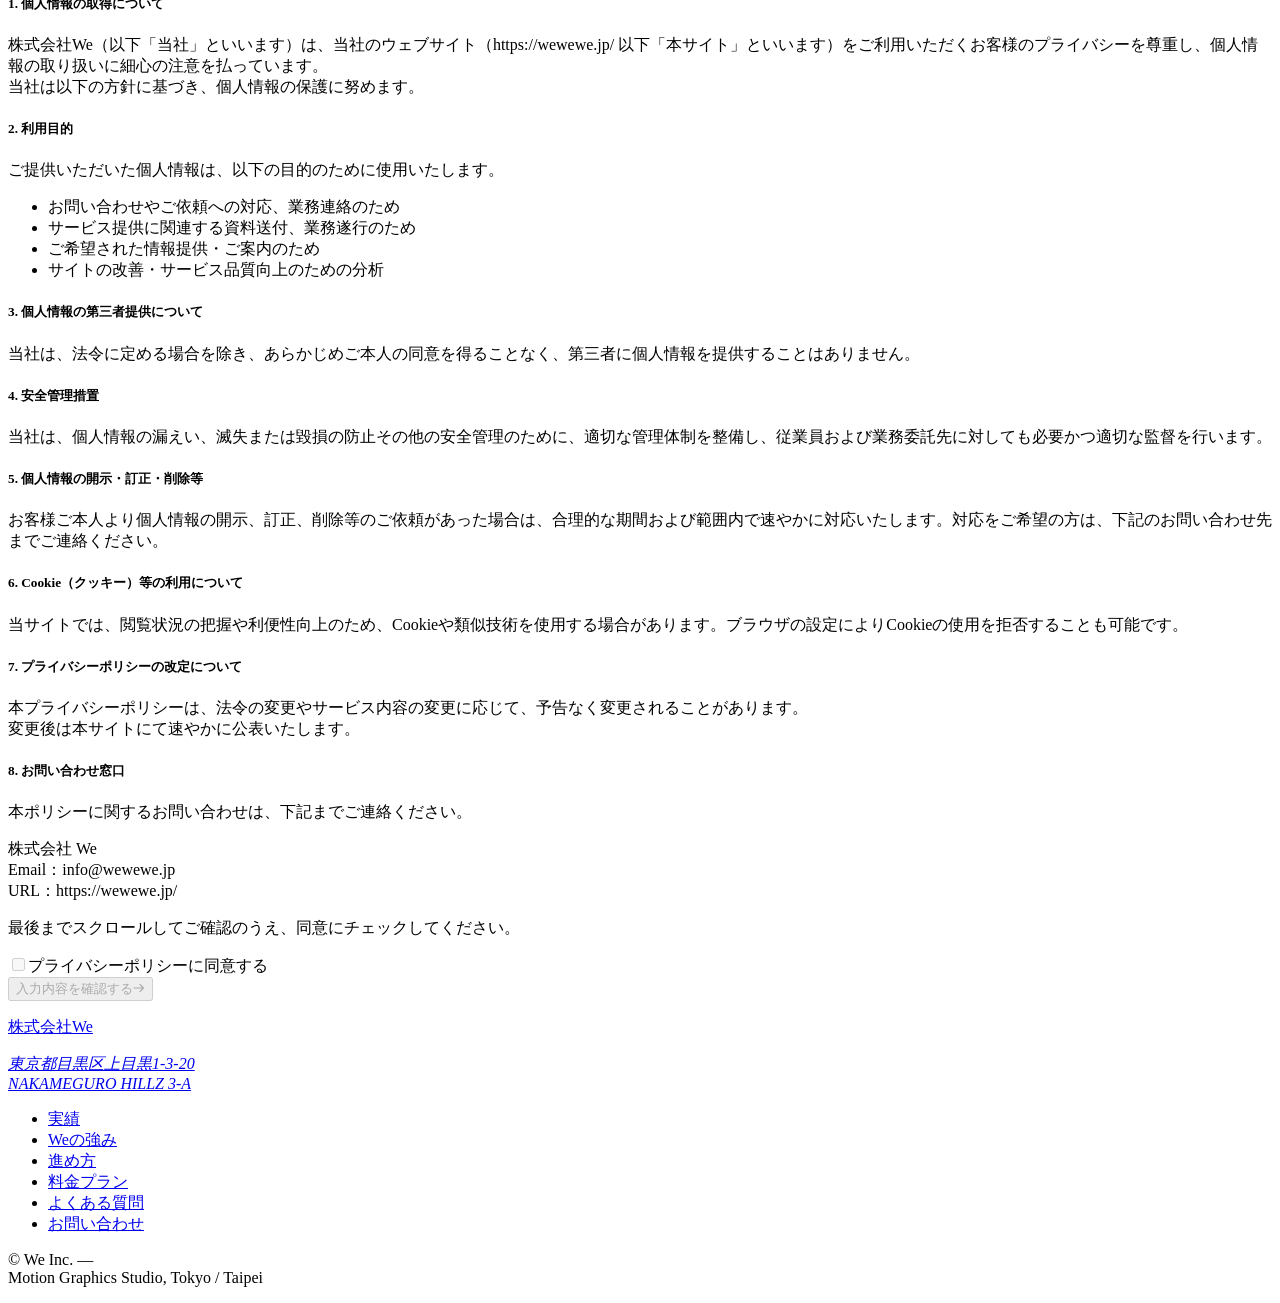
==== commit 8ec065e1: "トップFAQをアコーディオン無し＋Q番号（/faq/ と同様）・ver=20261110n" ====
--- a/src/index.html
+++ b/src/index.html
@@ -17,8 +17,8 @@
 <link rel="preconnect" href="https://fonts.googleapis.com">
 <link rel="preconnect" href="https://fonts.gstatic.com" crossorigin>
 <link href="https://fonts.googleapis.com/css2?family=Noto+Sans+JP:wght@100..900&display=swap" rel="stylesheet">
-<link rel="stylesheet" href="css/style.css?ver=20261110k">
-<link rel="stylesheet" href="css/hero-dark.css?ver=20260923d">
+<link rel="stylesheet" href="css/style.css?ver=20261110n">
+<link rel="stylesheet" href="css/hero-dark.css?ver=20261110n">
 </head>
 <body class="hero-dark">
 
@@ -366,13 +366,13 @@
     <div class="grid-10">
       <p class="sec-en ff-obvia uppercase">FAQ</p>
       <div class="faq-list">
-        <details><summary><span>何ヶ月前に相談すればいいですか？</span><span class="mark" aria-hidden="true"></span></summary><p>ご相談が早いほど、演出の選択肢は広がります。一方で、短い納期のご依頼にも、残された時間から逆算した最善の構成をご提案してきました。時期を問わず、まずは日程をお聞かせください。</p></details>
-        <details><summary><span>素材は何を用意すればいいですか？</span><span class="mark" aria-hidden="true"></span></summary><p>ロゴデータ、社史・沿革資料、過去の写真や映像があれば理想的です。ただし必須ではありません。素材が少ない場合は、モーショングラフィックス主体の構成をご提案します。</p></details>
-        <details><summary><span>古い写真や紙の社史しかありませんが、作れますか？</span><span class="mark" aria-hidden="true"></span></summary><p>作れます。紙資料のスキャン・レタッチから対応可能です。新たな撮影を行わなくても、いまある素材にモーショングラフィックスと3DCGの演出を掛け合わせることで、魅力的な映像に仕上げられます。</p></details>
-        <details><summary><span>撮影も対応できますか？</span><span class="mark" aria-hidden="true"></span></summary><p>対応できます。映像の主軸はモーショングラフィックスと3DCGですが、構成上必要な場合はイメージ撮影やインタビュー撮影を組み合わせてお創りします。</p></details>
-        <details><summary><span>周年を機に、ブランドムービーやコーポレート映像も作れますか？</span><span class="mark" aria-hidden="true"></span></summary><p>作れます。周年映像のために整理した物語や素材は、そのままブランドムービーの土台になります。式典後のWeb掲載、採用活動、営業用への展開まで、一貫してお手伝いできます。</p></details>
-        <details><summary><span>会場での上映テストはできますか？</span><span class="mark" aria-hidden="true"></span></summary><p>可能です。会場のスクリーン仕様に合わせた書き出しと、ご希望に応じて当日または前日の上映確認への立ち会いを承ります。</p></details>
-        <details><summary><span>過去の実績映像は見られますか？</span><span class="mark" aria-hidden="true"></span></summary><p>ご覧いただけます。お問い合わせいただいた方には実績映像（ワークスリール）をお送りするほか、お打ち合わせの際に個別の事例もご紹介します。守秘性の高い案件が中心のため、Web上では静止画のみのご紹介としています。</p></details>
+        <div class="faq-item"><h3 class="faq-q"><span class="faq-no" aria-hidden="true">Q1.</span><span class="faq-q-text">何ヶ月前に相談すればいいですか？</span></h3><p>ご相談が早いほど、演出の選択肢は広がります。一方で、短い納期のご依頼にも、残された時間から逆算した最善の構成をご提案してきました。時期を問わず、まずは日程をお聞かせください。</p></div>
+        <div class="faq-item"><h3 class="faq-q"><span class="faq-no" aria-hidden="true">Q2.</span><span class="faq-q-text">素材は何を用意すればいいですか？</span></h3><p>ロゴデータ、社史・沿革資料、過去の写真や映像があれば理想的です。ただし必須ではありません。素材が少ない場合は、モーショングラフィックス主体の構成をご提案します。</p></div>
+        <div class="faq-item"><h3 class="faq-q"><span class="faq-no" aria-hidden="true">Q3.</span><span class="faq-q-text">古い写真や紙の社史しかありませんが、作れますか？</span></h3><p>作れます。紙資料のスキャン・レタッチから対応可能です。新たな撮影を行わなくても、いまある素材にモーショングラフィックスと3DCGの演出を掛け合わせることで、魅力的な映像に仕上げられます。</p></div>
+        <div class="faq-item"><h3 class="faq-q"><span class="faq-no" aria-hidden="true">Q4.</span><span class="faq-q-text">撮影も対応できますか？</span></h3><p>対応できます。映像の主軸はモーショングラフィックスと3DCGですが、構成上必要な場合はイメージ撮影やインタビュー撮影を組み合わせてお創りします。</p></div>
+        <div class="faq-item"><h3 class="faq-q"><span class="faq-no" aria-hidden="true">Q5.</span><span class="faq-q-text">周年を機に、ブランドムービーやコーポレート映像も作れますか？</span></h3><p>作れます。周年映像のために整理した物語や素材は、そのままブランドムービーの土台になります。式典後のWeb掲載、採用活動、営業用への展開まで、一貫してお手伝いできます。</p></div>
+        <div class="faq-item"><h3 class="faq-q"><span class="faq-no" aria-hidden="true">Q6.</span><span class="faq-q-text">会場での上映テストはできますか？</span></h3><p>可能です。会場のスクリーン仕様に合わせた書き出しと、ご希望に応じて当日または前日の上映確認への立ち会いを承ります。</p></div>
+        <div class="faq-item"><h3 class="faq-q"><span class="faq-no" aria-hidden="true">Q7.</span><span class="faq-q-text">過去の実績映像は見られますか？</span></h3><p>ご覧いただけます。お問い合わせいただいた方には実績映像（ワークスリール）をお送りするほか、お打ち合わせの際に個別の事例もご紹介します。守秘性の高い案件が中心のため、Web上では静止画のみのご紹介としています。</p></div>
       </div>
       <p class="faq-all"><a class="ic-link anime-def anime-z3px" href="https://movie.wewewe.jp/faq/"><span class="text">すべての質問を見る（料金・期間・進め方）</span><span class="ic-noborder"><svg width="12" height="10" viewBox="0 0 12 10" fill="none"><path d="M1 5h9M7 1.5 10.5 5 7 8.5" stroke="currentColor" stroke-width="1.1" stroke-linecap="round" stroke-linejoin="round"/></svg></span></a></p>
     </div>
@@ -506,6 +506,6 @@
   </div>
 </footer>
 
-<script src="js/main.js?ver=20261102a"></script>
+<script src="js/main.js?ver=20261110n"></script>
 </body>
 </html>
